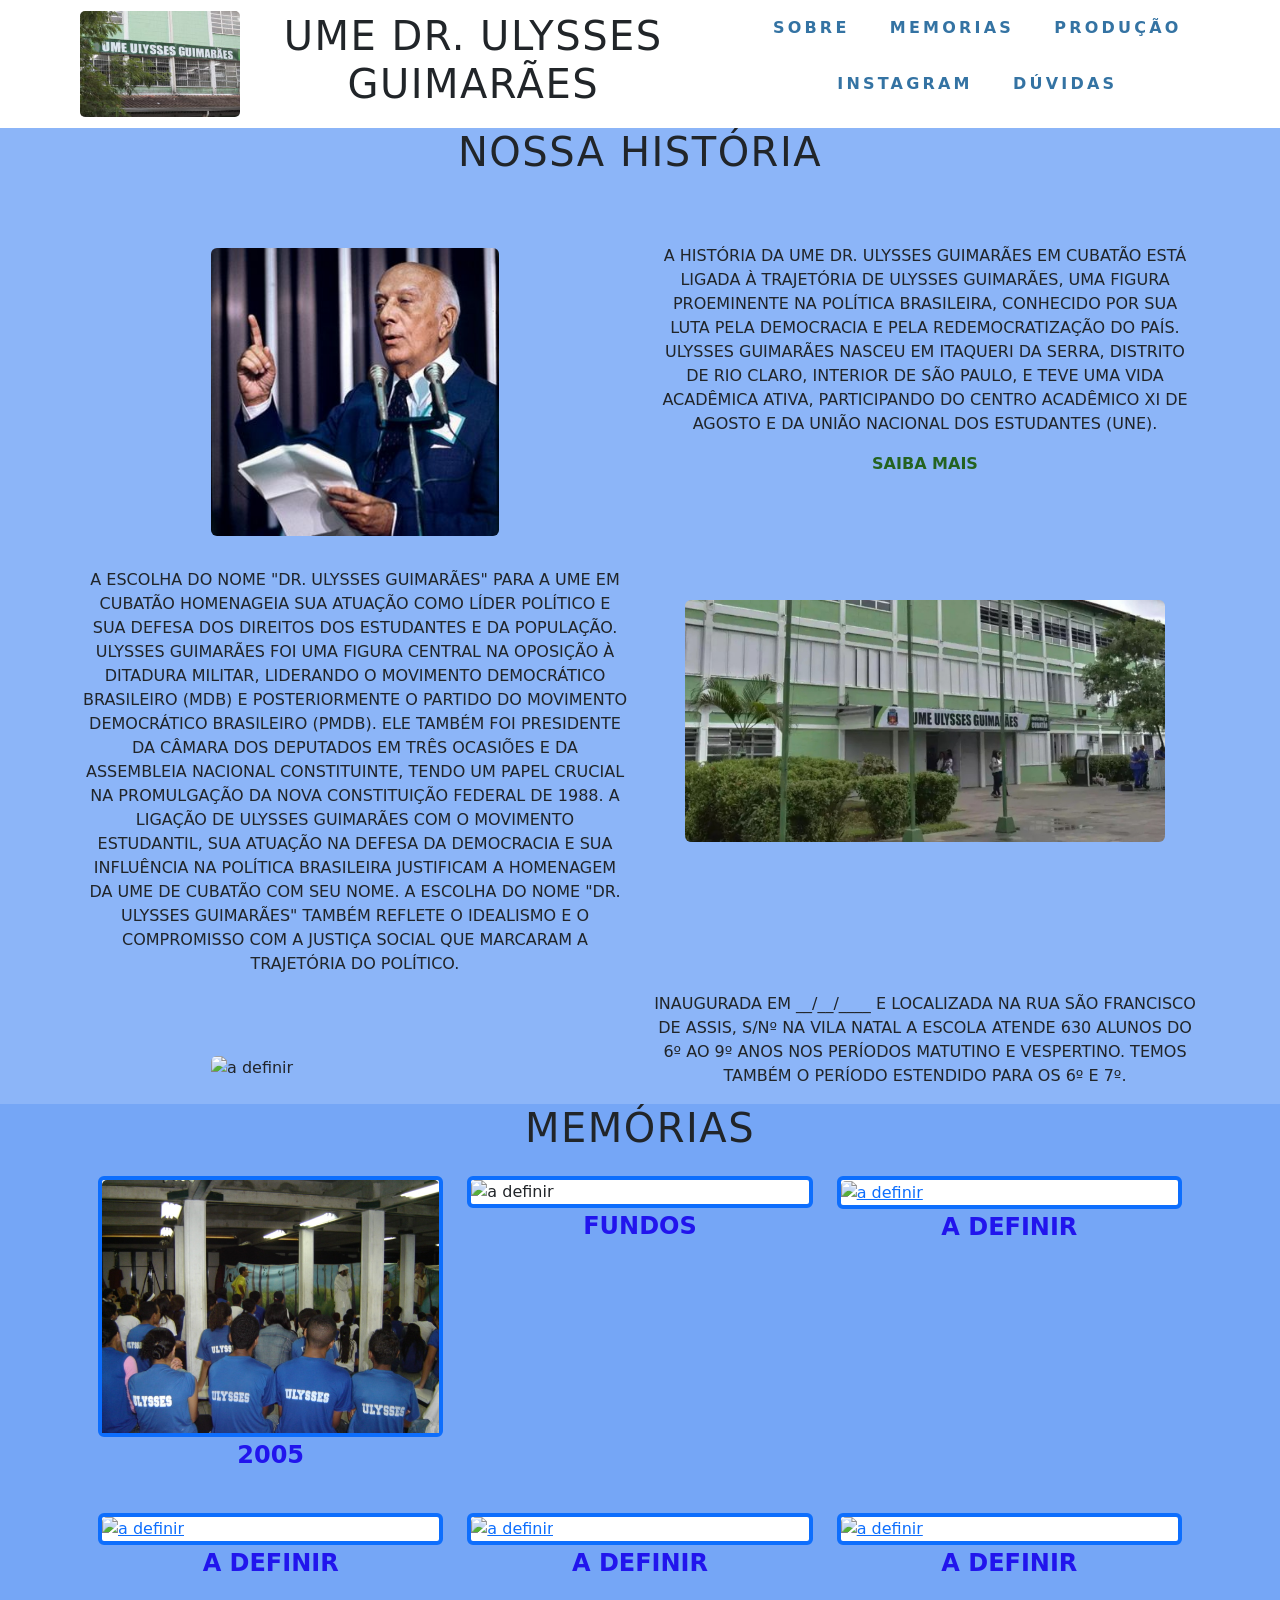
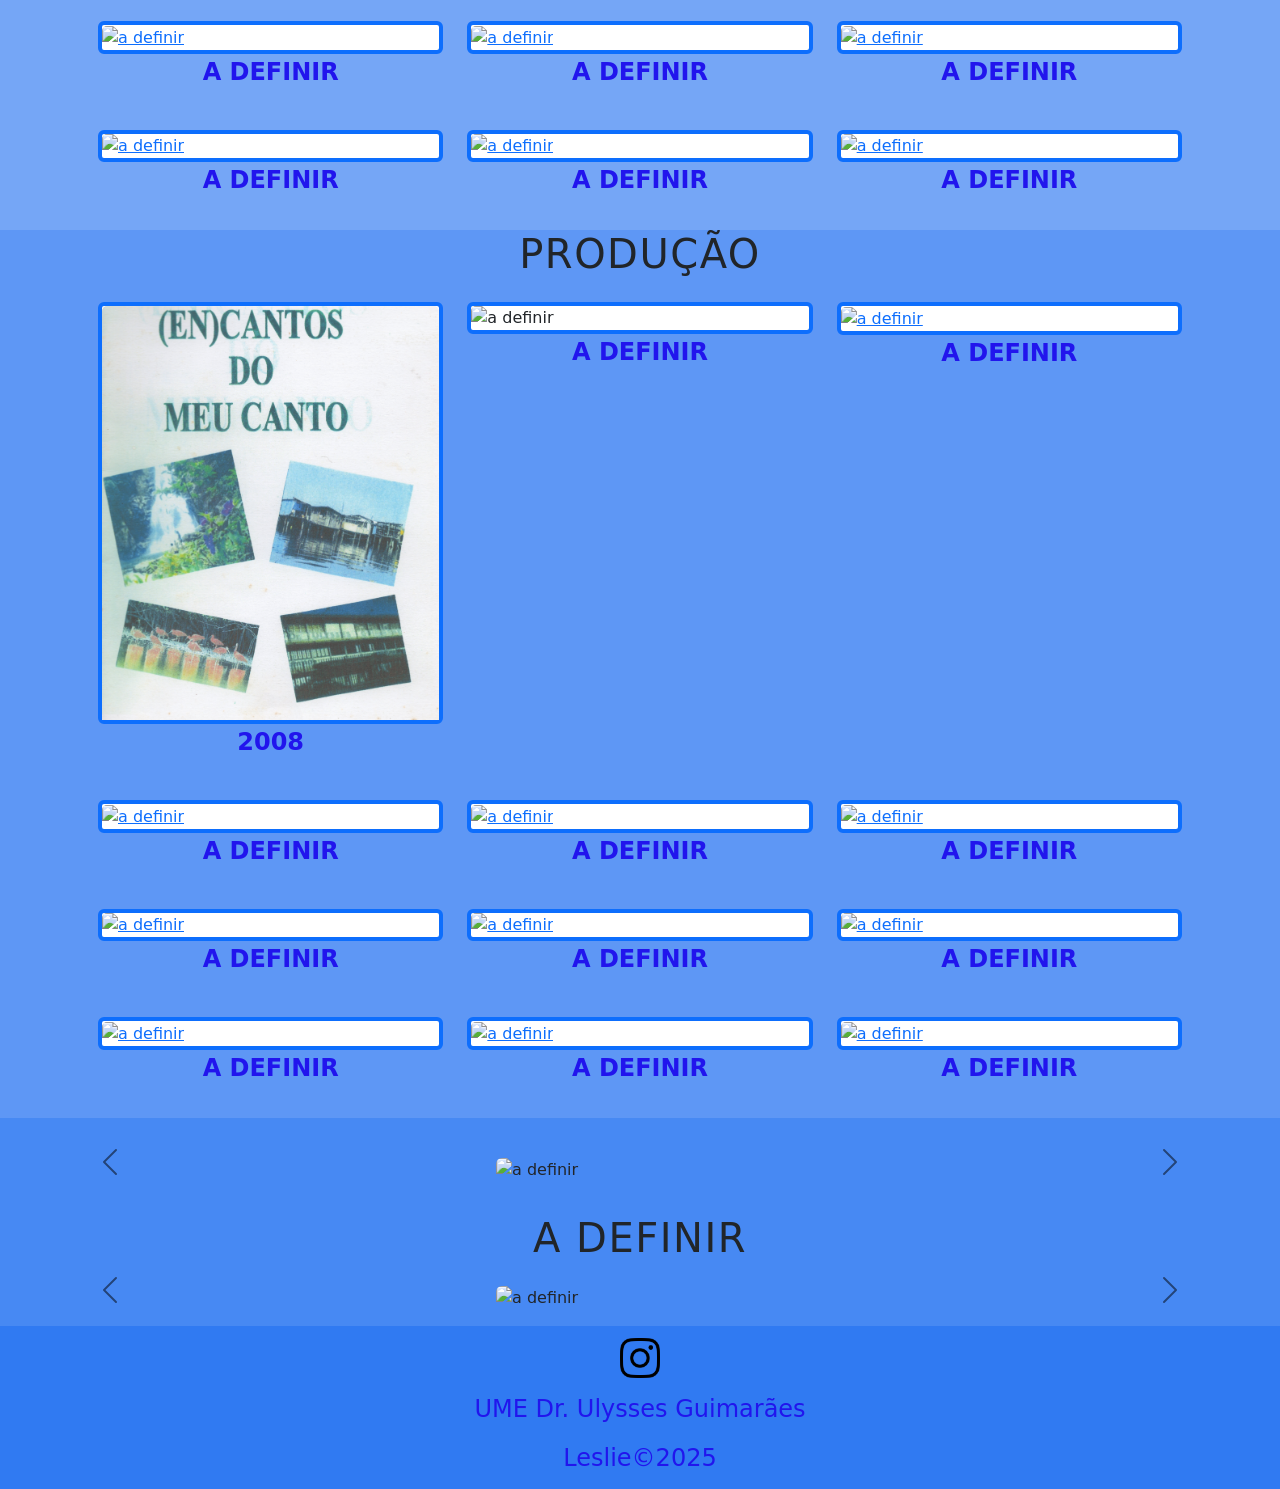
==== index.html @ 7a26c972 "Update index.html" ====
<!DOCTYPE html>
<html lang="pt-br">
<head>
    <meta charset="UTF-8">
    <meta name="viewport" content="width=device-width, initial-scale=1.0">
    <title>UME DR. ULYSSES GUIMARÃES</title>
    <script src="js/bootstrap.bundle.min.js"></script>
     <link rel="stylesheet" href="https://fonts.googleapis.com/css2?family=Material+Symbols+Rounded:opsz,wght,FILL,GRAD@20..48,100..700,0..1,-50..200" />
    <link rel="stylesheet" href="normalize.css">
    <link rel="stylesheet" href="index.css">
    <link rel="stylesheet" href="css/bootstrap.min.css">
    <link rel="shortcut icon" href="imagem/ume.ico" type="image/x-icon"/>
</head>
<body>
    <body>
    <header class="header sticky-top">
         <img src="imagem/UME_Logo.jpg" alt="Foto da fachada da Ume" class="header_logo">
        <h1 class="text-center">Ume dr. Ulysses guimarães</h1>
        <span id="hamburguer"    class="material-symbols-rounded">
            menu
            </span>
        <nav id="itens_menu" class="header_nav">
            <ul>
                <li><a href="#sobre">Sobre</a></li>
                <li><a href="#memorias">Memorias</a></li>               
               <li><a href="#producao">Produção</a></li>
                <!--<li><a href="https://leslieleite.github.io/Avelino2-/"  target="_blank">Mostra 2023</a></li>-->
                <li><a href="#insta">Instagram</a></li>
                 <li><a href="form.html">Dúvidas</a></li>
            </ul>
        </nav>
    </header>
    <main>
        <section id="sobre" class="sobre">
            <h1 class="text-center mt-0">Nossa História</h1>
                <div class="container">
                  <div class="row">
                    <div class="col-12 col-sm-6 order-sm-1 order-2 p-3">
                      <img src="imagem/dr.ulysses.jpg" class="d-block mx-auto rounded mt-5" alt="foto Dr. Ulysses">
                    </div>
                    <div class="col-12 col-sm-6 align-self-center order-sm-2 order-1">
                      <!--<h1 class="text-center mt-3">precisa?</h1>-->
                      <p class="text-center"> A história da UME Dr. Ulysses Guimarães em Cubatão está ligada à trajetória de Ulysses Guimarães, uma figura proeminente na política brasileira, conhecido por sua luta pela democracia e pela redemocratização do país. Ulysses Guimarães nasceu em Itaqueri da Serra, distrito de Rio Claro, interior de São Paulo, e teve uma vida acadêmica ativa, participando do Centro Acadêmico XI de Agosto e da União Nacional dos Estudantes (UNE). 
                      </p>
                      <p class="text-center"><a href="https://fundacaoulysses.org.br/ulysses-guimaraes/"  target="_blank">Saiba mais</a></p>
                     
                    </div>
                  </div>
                </div>
          
              </section>
              <section class="sobre">
                <div class="container">
                  <div class="row">
                    <div class="col-12 col-sm-6 mt-3 align-self-center">
                      <!--<h1 class="text-center">ODS 5</h1>-->
                      <p class="text-center">A escolha do nome "Dr. Ulysses Guimarães" para a UME em Cubatão homenageia sua atuação como líder político e sua defesa dos direitos dos estudantes e da população. Ulysses Guimarães foi uma figura central na oposição à ditadura militar, liderando o Movimento Democrático Brasileiro (MDB) e posteriormente o Partido do Movimento Democrático Brasileiro (PMDB). Ele também foi presidente da Câmara dos Deputados em três ocasiões e da Assembleia Nacional Constituinte, tendo um papel crucial na promulgação da nova Constituição Federal de 1988. 
A ligação de Ulysses Guimarães com o movimento estudantil, sua atuação na defesa da democracia e sua influência na política brasileira justificam a homenagem da UME de Cubatão com seu nome. A escolha do nome "Dr. Ulysses Guimarães" também reflete o idealismo e o compromisso com a justiça social que marcaram a trajetória do político. 
                        
                      </p>
                     <!-- <p class="text-center"><a href="https://brasil.un.org/pt-br/sdgs/5"  target="_blank">Saiba mais</a></p>-->
          
                    </div>
          
                    <div class="col-12 col-sm-6 inicio">
                      <img src="imagem/ume.jpg" class="d-block mx-auto  mt-5 rounded"
                        alt="foto da ume">
                    
                    </div>
                  </div>
                </div>
              </section>
              <section class="sobre">
                    <div class="container">
                      <div class="row">
                        <div class="col-12 col-sm-6 order-sm-1 order-2 p-3">
                          <img src="" class="d-block mx-auto rounded mt-5" alt="a definir">
                        </div>
                        <div class="col-12 col-sm-6 align-self-center order-sm-2 order-1">
                          <!--<h1 class="text-center mt-3">ODS 6</h1>-->
                          <p class="text-center">Inaugurada em __/__/____ e localizada na Rua São Francisco de Assis, s/nº na Vila Natal a escola atende 630 alunos do 6º ao 9º anos nos períodos matutino e vespertino. Temos também o período estendido para os 6º e 7º.
                          </p>
                          <!--<p class="text-center"><a href=""  target="_blank">Saiba mais</a></p>-->
                        </div>
                      </div>
                    </div>
              
                  </section>
                  <!--<section class="sobre">
                    <div class="container">
                      <div class="row">
                        <div class="col-12 col-sm-6 mt-3 align-self-center">
                          <h1 class="text-center">ODS 14</h1>
                          <p class="text-center">O Objetivo de Desenvolvimento Sustentável n°14 visa a “conservação e uso sustentável dos oceanos, dos mares e dos recursos marinhos para o desenvolvimento sustentável.” No Brasil, ele se torna especialmente relevante, uma vez que a costa brasileira possui cerca de 7,500 km de extensão. Os impactos ambientais da poluição e da pesca insustentável e ilegal sobre os ecossistemas marinhos já são visíveis, por meio de fenômenos como a eutrofização artificial e a redução da população de algumas espécies. Para cumprir as metas do ODS 14 o Brasil precisa superar, por exemplo,  a poluição por resíduos sólidos ou por esgoto doméstico e a pesca insustentável e ilegal.
                            
                          </p>
                          <p class="text-center"><a href="https://brasil.un.org/pt-br/sdgs/14"  target="_blank">Saiba mais</a></p>
              
                        </div>
              
                        <div class="col-12 col-sm-6 inicio">
                          <img src="imagens/ODS14.jpg" class="d-block mx-auto  mt-5 rounded"
                            alt="Ods 14">
                        
                        </div>
                      </div>
                    </div>
                  </section>
                  <section class="sobre">
                    <div class="container">
                      <div class="row">
                        <div class="col-12 col-sm-6 order-sm-1 order-2 p-3">
                          <img src="imagens/ODS15.jpg" class="d-block mx-auto rounded mt-5" alt="imagem ODS15">
                        </div>
                        <div class="col-12 col-sm-6 align-self-center order-sm-2 order-1">
                          <h1 class="text-center mt-3">ODS 15</h1>
                          <p class="text-center">Esse ODS também é mais um tema atual, discutindo sobre como a Vida Terrestre é impactada pelas economias e sistemas globais integrados. Desse modo, foca-se na preservação da cobertura florestal, na conservação dos solos e consequente biodiversidade. No Brasil, há planos de ações e políticas por parte de diferentes Ministérios e Institutos, entretanto, o que temos visto na prática é um conjunto de problemáticas e retrocessos com a situação ambiental, gerando grandes perdas (inclusive irreparáveis) e abalos.
        
                          </p>
                          <p class="text-center"><a href="https://brasil.un.org/pt-br/sdgs/15"  target="_blank">Saiba mais</a></p>
                        </div>
                      </div>
                    </div>
                    
                  </section>-->
                  
                <!--MEMÓRIAS-->
                  <section class="memorias" id="memorias">
                    <div class="container">
                      <h1 class="text-center mt-0">memórias</h1>
                      <div class="row row-cols-1 row-cols-sm-3 g-4 p-3">
        
                        <div class="col">
                          <div class="card border border-4 border-primary">
                            <a href="fotos_pinoquio.html" target="_blank">
                            <img src="outubro_05/novas setembro 2005 040.jpg" class="card-img-top"
                              alt="teatro pinoquio"></a>
                            
                          </div>
                          <p class="text-center">2005</p>
                        </div>
        
                        <div class="col">
                          <div class="card border border-4 border-primary">
                            <!--<a href="" target="_blank">-->
                            <img src="" class="card-img-top"
                              alt="a definir"></a>
                          </div>
                          <p class="text-center">fundos</p>
                        </div>
        
        
                        <div class="col">
                          <div class="card border border-4 border-primary">
                            <a href="" target="_blank">
                            <img src="" class="card-img-top"
                              alt="a definir"></a>             
                          </div>
                          <p class="text-center">a definir</p>
                        </div>
                        <div class="col">
                          <div class="card border-4 border-primary">
                            <a href="" target="_blank">
                            <img src="" class="card-img-top " 
                              alt="a definir"></a>
                          </div>
                          <p class="text-center">a definir</p>
                        </div>
        
                        <div class="col">
                          <div class="card border border-4 border-primary">
                            <a href="" target="_blank">
                            <img src="" class="card-img-top"
                              alt="a definir"></a>
              
                          </div>
                          <p class="text-center">a definir</p>
                        </div>
        
        
                       
                        
                        <div class="col">
                          <div class="card border border-4 border-primary">
                            <a href="" target="_blank">
                                <img src="" class="card-img-top " 
                                  alt="a definir"></a>
              
                          </div>
                          <p class="text-center">a definir</p>
                        </div>
                        
                       
                        <div class="col">
                          <div class="card border border-4 border-primary">
                            <a href="" target="_blank">
                              <img src="" class="card-img-top"
                                alt="a definir"></a>
              
                          </div>
                          <p class="text-center">a definir</p>
                        </div>
                        <div class="col">
                          <div class="card border border-4 border-primary">
                            <a href="" target="_blank">
                            <img src="" class="card-img-top"
                              alt="a definir"></a>
              
                          </div>
                          <p class="text-center">a definir</p>
                        </div>
                        <div class="col">
                          <div class="card border border-4 border-primary">
                            <a href="" target="_blank">
                              <img src="" class="card-img-top"
                                alt="a definir"></a>
              
                          </div>
                          <p class="text-center">a definir</p>
                        </div>
                        <div class="col">
                          <div class="card border border-4 border-primary">
                            <a href="" target="_blank">
                              <img src="" class="card-img-top"
                                alt="a definir"></a>
              
                          </div>
                          <p class="text-center">a definir</p>
                        </div>
                        <div class="col">
                          <div class="card border border-4 border-primary">
                            <a href="" target="_blank">
                              <img src="" class="card-img-top"
                                alt="a definir"></a>
              
                          </div>
                          <p class="text-center">a definir</p>
                        </div>
                        <div class="col">
                          <div class="card border border-4 border-primary">
                            <a href="" target="_blank">
                              <img src="" class="card-img-top"
                                alt="a definir"></a>
              
                          </div>
                          <p class="text-center">a definir</p>
                        </div>
                        
                        

        
                      </div>
              
                    </div>
              
                  </section>
                  <!--PRODUÇÃO-->
                  <section class="producao" id="producao">
                    <div class="container">
                      <h1 class="text-center mt-0">produção</h1>
                      <div class="row row-cols-1 row-cols-sm-3 g-4 p-3">
        
                        <div class="col">
                          <div class="card border border-4 border-primary">
                            <!--<a href="https://trinket.io/python3/7778ea35d0" target="_blank">-->
                            <img src="imagem/foto3003.jpg" class="card-img-top"
                              alt="capa do livro"></a>
                            
                          </div>
                           <p class="text-center">2008</p>
                        </div>
        
                        <div class="col">
                          <div class="card border border-4 border-primary">
                            <!--<a href="" target="_blank">-->
                            <img src="" class="card-img-top"
                              alt="a definir"></a>
                          </div>
                          <p class="text-center">a definir</p>
                        </div>
        
        
                        <div class="col">
                          <div class="card border border-4 border-primary">
                            <a href="" target="_blank">
                            <img src="" class="card-img-top"
                              alt="a definir"></a>             
                          </div>
                          <p class="text-center">a definir</p>
                        </div>
                        <div class="col">
                          <div class="card border-4 border-primary">
                            <a href="" target="_blank">
                            <img src="" class="card-img-top " 
                              alt="a definir"></a>
                          </div>
                          <p class="text-center">a definir</p>
                        </div>
        
                        <div class="col">
                          <div class="card border border-4 border-primary">
                            <a href="" target="_blank">
                            <img src="" class="card-img-top"
                              alt="a definir"></a>
              
                          </div>
                          <p class="text-center">a definir</p>
                        </div>
        
        
                       
                        
                        <div class="col">
                          <div class="card border border-4 border-primary">
                            <a href="" target="_blank">
                                <img src="" class="card-img-top " 
                                  alt="a definir"></a>
              
                          </div>
                          <p class="text-center">a definir</p>
                        </div>
                        
                       
                        <div class="col">
                          <div class="card border border-4 border-primary">
                            <a href="" target="_blank">
                              <img src="" class="card-img-top"
                                alt="a definir"></a>
              
                          </div>
                          <p class="text-center">a definir</p>
                        </div>
                        <div class="col">
                          <div class="card border border-4 border-primary">
                            <a href="" target="_blank">
                            <img src="" class="card-img-top"
                              alt="a definir"></a>
              
                          </div>
                          <p class="text-center">a definir</p>
                        </div>
                        <div class="col">
                          <div class="card border border-4 border-primary">
                            <a href="" target="_blank">
                              <img src="" class="card-img-top"
                                alt="a definir"></a>
              
                          </div>
                          <p class="text-center">a definir</p>
                        </div>
                        <div class="col">
                          <div class="card border border-4 border-primary">
                            <a href="" target="_blank">
                              <img src="" class="card-img-top"
                                alt="a definir"></a>
              
                          </div>
                          <p class="text-center">a definir</p>
                        </div>
                        <div class="col">
                          <div class="card border border-4 border-primary">
                            <a href="" target="_blank">
                              <img src="" class="card-img-top"
                                alt="a definir"></a>
              
                          </div>
                          <p class="text-center">a definir</p>
                        </div>
                        <div class="col">
                          <div class="card border border-4 border-primary">
                            <a href="" target="_blank">
                              <img src="" class="card-img-top"
                                alt="a definir"></a>
              
                          </div>
                          <p class="text-center">a definir</p>
                        </div>
                        
                        

        
                      </div>
              
                    </div>
              
                  </section>
                  

                  <!--A DEFINIR--> 

                  <section id="scratch" class="scratch">
                    <h1 class="text-center mt-0"></h1>
                    <div id="carouselExampleCaptions" class="carousel slide carousel-dark slide carousel-fade">  
                      <div class="carousel-inner">
                        <div class="carousel-item active">
                          
                          <img src="" class="d-block  rounded mt-3" alt="a definir">
                          <div class="carousel-caption d-block">  
                          </div>
                          
                        </div>
                        <div class="carousel-item">
                          
                          <img src="" class="d-block rounded mt-3" alt="a definir">
                          <div class="carousel-caption d-block">
                           
                          </div>
                          
                        </div>
                        <div class="carousel-item">
                        
                          <img src="" class="d-block mt-3 rounded " alt="a definir">
                          <div class="carousel-caption d-block">
                           
                            
                          </div>
                         
                        </div>
                        <div class="carousel-item">
                          
                          <img src="" class="d-block mt-3  rounded"  alt="a definir">
                          <div class="carousel-caption .d-block">
                         
                          </div>
                         
                        </div>

                        <div class="carousel-item">
                          
                          <img src="" class="d-block mt-3 rounded" alt="a definir">
                          <div class="carousel-caption .d-block">
                             
                          </div>
                         
                        </div>

                        <div class="carousel-item">
                        
                          <img src="" class="d-block mt-3 rounded" alt="a definir">
                          <div class="carousel-caption .d-block">
                             
                          </div>
                          
                        </div>

                        <div class="carousel-item">
                          
                          <img src="" class="d-block mt-3 rounded" alt="a definir">
                          <div class="carousel-caption d-block">
                                                     
                          </div>
                         
                        </div>

                        <div class="carousel-item">
                         
                          <img src="" class="d-block mt-3 rounded" alt="a definir">
                          <div class="carousel-caption d-block">
                           
                            
                          </div>
                       



                        </div>
                        <div class="carousel-item">
                         
                          <img src="" class="d-block mt-3 rounded" alt="a definir">
                          <div class="carousel-caption d-block">
                           
                            
                          </div>
                          



                        </div>

                        <div class="carousel-item">
                         
                          <img src="" class="d-block mt-3 rounded" alt="a definir">
                          <div class="carousel-caption d-block">
                           
                            
                          </div>
                          


                          
                        </div>
                    
                      
                        <div class="carousel-item">
                         
                          <img src="" class="d-block w-100 rounded" alt="a definir">
                          <div class="carousel-caption d-block">
                           
                            
                          </div>
                       


                        </div>
                        <div class="carousel-item">
                          
                          <img src="" class="d-block w-100 rounded" alt="a definir">
                          <div class="carousel-caption d-block">
                           
                            
                          </div>
                          


                        </div>
                        <div class="carousel-item">
                          <a href="" target="_blank">
                          <img src="" class="d-block w-100 rounded" alt="a definir"></a>
                          <div class="carousel-caption d-block">
                           
                            
                          </div>
                          <p>a definir</p>


                        </div>
                        <div class="carousel-item">
                          <a href="" target="_blank">
                          <img src="" class="d-block w-100 rounded" alt="a definir"></a>
                          <div class="carousel-caption d-block">
                           
                            
                          </div>
                          <p>a definir</p>


                        </div>
                       
                        <div class="carousel-item">
                          <a href="" target="_blank">
                          <img src="" class="d-block w-100 rounded" alt="a definir"></a>
                          <div class="carousel-caption d-block">
                           
                            
                          </div>
                          <p>a definir</p>


                        </div>
                        <div class="carousel-item">
                          <a href="" target="_blank">
                          <img src="" class="d-block w-100 rounded" alt="a definir"></a>
                          <div class="carousel-caption d-block">
                           
                            
                          </div>
                          <p>a definir</p>


                        </div>
                        <div class="carousel-item">
                          <a href="" target="_blank">
                          <img src="" class="d-block w-100 rounded" alt="a definir"></a>
                          <div class="carousel-caption d-block">
                           
                            
                          </div>
                          <p>a definir</p>


                        </div>
                        <div class="carousel-item">
                          <a href="" target="_blank">
                          <img src="" class="d-block w-100 rounded" alt="a definir"></a>
                          <div class="carousel-caption d-block">
                           
                            
                          </div>
                          <p>a definir</p>


                        </div>
                        <div class="carousel-item">
                          <a href="" target="_blank">
                          <img src="" class="d-block w-100 rounded" alt="a definir"></a>
                          <div class="carousel-caption d-block">
                           
                            
                          </div>
                          <p>V</p>


                        </div>
                        <div class="carousel-item">
                          <a href="" target="_blank">
                          <img src="" class="d-block w-100 rounded" alt="a definir"></a>
                          <div class="carousel-caption d-block">
                           
                            
                          </div>
                          <p>a definir</p>


                        </div>
                        <div class="carousel-item">
                          <a href="" target="_blank">
                          <img src="" class="d-block w-100 rounded" alt="a definir"></a>
                          <div class="carousel-caption d-block">
                           
                            
                          </div>
                          <p>a definir</p>


                        </div>
                           <div class="carousel-item">
                          <a href="" target="_blank">
                          <img src="" class="d-block w-100 rounded" alt="a definir"></a>
                          <div class="carousel-caption d-block">
                           
                            
                          </div>
                          <p>a definir</p>


                        </div>
                          


                      </div>
                      
                      
                      <button class="carousel-control-prev" type="button" data-bs-target="#carouselExampleCaptions" data-bs-slide="prev">
                        <span class="carousel-control-prev-icon" aria-hidden="true"></span>
                        <span class="visually-hidden">Previous</span>
                      </button>
                      <button class="carousel-control-next" type="button" data-bs-target="#carouselExampleCaptions" data-bs-slide="next">
                        <span class="carousel-control-next-icon" aria-hidden="true"></span>
                        <span class="visually-hidden">Next</span>
                      </button>
                    </div>
                  </section>
              
                        <!--A DEFINIR--> 

                  <section id="scratch" class="scratch">
                    <h1 class="text-center mt-0">a definir</h1>
                    <div id="carouselExampleCaptions" class="carousel slide carousel-dark slide carousel-fade">  
                      <div class="carousel-inner">
                        <div class="carousel-item active">
                          
                          <img src="" class="d-block  rounded mt-3" alt="a definir"></a>
                          <div class="carousel-caption d-block">  
                          </div>
                          
                        </div>
                        <div class="carousel-item">
                         
                          <img src="" class="d-block rounded mt-3" alt="a definir"></a>
                          <div class="carousel-caption d-block">
                           
                          </div>
                          
                        </div>
                        <div class="carousel-item">
                         
                          <img src="" class="d-block mt-3 rounded " alt="a definir"></a>
                          <div class="carousel-caption d-block">
                           
                            
                          </div>
                        
                        </div>
                        <div class="carousel-item">
                         
                          <img src="" class="d-block mt-3  rounded"  alt="a definir"></a>
                          <div class="carousel-caption .d-block">
                         
                          </div>
                         
                        </div>

                        <div class="carousel-item">
                         
                          <img src="" class="d-block mt-3 rounded" alt="a definir"></a>
                          <div class="carousel-caption .d-block">
                             
                          </div>
                        
                        </div>

                        <div class="carousel-item">
                         
                          <img src="" class="d-block mt-3 rounded" alt="a definir"></a>
                          <div class="carousel-caption .d-block">
                             
                          </div>
                          
                        </div>

                        <div class="carousel-item">
                         
                          <img src="" class="d-block mt-3 rounded" alt="a definir"></a>
                          <div class="carousel-caption d-block">
                                                     
                          </div>
                         
                        </div>

                        <div class="carousel-item">
                          <a href="" target="_blank">
                          <img src="" class="d-block mt-3 rounded" alt="a definir"></a>
                          <div class="carousel-caption d-block">
                           
                            
                          </div>
                      



                        </div>
                        <div class="carousel-item">
                          <a href="" target="_blank">
                          <img src="" class="d-block mt-3 rounded" alt="a definir"></a>
                          <div class="carousel-caption d-block">
                           
                            
                          </div>
                          



                        </div>

                        <div class="carousel-item">
                          <a href="" target="_blank">
                          <img src="" class="d-block w-100 rounded" alt="a definir"></a>
                          <div class="carousel-caption d-block">
                           
                            
                          </div>
                          <p>a definir</p>


                          
                        </div>
                    
                      
                        <div class="carousel-item">
                          <a href="" target="_blank">
                          <img src="" class="d-block w-100 rounded" alt="a definir"></a>
                          <div class="carousel-caption d-block">
                           
                            
                          </div>
                          <p>a definir</p>


                        </div>
                        <div class="carousel-item">
                          <a href="" target="_blank">
                          <img src="" class="d-block w-100 rounded" alt="a definir"></a>
                          <div class="carousel-caption d-block">
                           
                            
                          </div>
                          <p>a definir</p>


                        </div>
                        <div class="carousel-item">
                          <a href="" target="_blank">
                          <img src="" class="d-block w-100 rounded" alt="a definir"></a>
                          <div class="carousel-caption d-block">
                           
                            
                          </div>
                          <p>a definir</p>


                        </div>
                        <div class="carousel-item">
                          <a href="" target="_blank">
                          <img src="" class="d-block w-100 rounded" alt="a definir"></a>
                          <div class="carousel-caption d-block">
                           
                            
                          </div>
                          <p>a definir</p>


                        </div>
                       
                        <div class="carousel-item">
                          <a href="" target="_blank">
                          <img src="" class="d-block w-100 rounded" alt="a definir"></a>
                          <div class="carousel-caption d-block">
                           
                            
                          </div>
                          <p>a definir</p>


                        </div>
                        <div class="carousel-item">
                          <a href="" target="_blank">
                          <img src="" class="d-block w-100 rounded" alt="a definir"></a>
                          <div class="carousel-caption d-block">
                           
                            
                          </div>
                          <p>a definir</p>


                        </div>
                        <div class="carousel-item">
                          <a href="" target="_blank">
                          <img src="" class="d-block w-100 rounded" alt="a definir"></a>
                          <div class="carousel-caption d-block">
                           
                            
                          </div>
                          <p>a definir</p>


                        </div>
                        <div class="carousel-item">
                          <a href="" target="_blank">
                          <img src="" class="d-block w-100 rounded" alt="a definir"></a>
                          <div class="carousel-caption d-block">
                           
                            
                          </div>
                          <p>a definir</p>


                        </div>
                        <div class="carousel-item">
                          <a href="" target="_blank">
                          <img src="" class="d-block w-100 rounded" alt="a definir"></a>
                          <div class="carousel-caption d-block">
                           
                            
                          </div>
                          <p>V</p>


                        </div>
                        <div class="carousel-item">
                          <a href="" target="_blank">
                          <img src="" class="d-block w-100 rounded" alt="a definir"></a>
                          <div class="carousel-caption d-block">
                           
                            
                          </div>
                          <p>a definir</p>


                        </div>
                        <div class="carousel-item">
                          <a href="" target="_blank">
                          <img src="" class="d-block w-100 rounded" alt="a definir"></a>
                          <div class="carousel-caption d-block">
                           
                            
                          </div>
                          <p>a definir</p>


                        </div>
                           <div class="carousel-item">
                          <a href="" target="_blank">
                          <img src="" class="d-block w-100 rounded" alt="a definir"></a>
                          <div class="carousel-caption d-block">
                           
                            
                          </div>
                          <p>a definir</p>


                        </div>
                          


                      </div>
                      
                      
                      <button class="carousel-control-prev" type="button" data-bs-target="#carouselExampleCaptions" data-bs-slide="prev">
                        <span class="carousel-control-prev-icon" aria-hidden="true"></span>
                        <span class="visually-hidden">Previous</span>
                      </button>
                      <button class="carousel-control-next" type="button" data-bs-target="#carouselExampleCaptions" data-bs-slide="next">
                        <span class="carousel-control-next-icon" aria-hidden="true"></span>
                        <span class="visually-hidden">Next</span>
                      </button>
                    </div>
                  </section>
              
              





    </main>
    <footer id="insta">
        <div class="footer_nav">
            
            <div>
                <a href="https://www.instagram.com/escola.ulysses?igsh=bHlwcXJhMHc0M2g=" target="_blank"><img src="imagem/instagram (2).png"
                        alt="Instagram" class="tamanho"></a>

            </div>
            
        </div>
        <p class="texto_footer">UME Dr. Ulysses Guimarães</p>
        <p class="texto_footer">Leslie&copy2025</p>
    
    </footer>
   



<script>
    var hamburguer = document.getElementById('hamburguer');
    var itens_menu = document.getElementById('itens_menu');

    hamburguer.addEventListener('click', aparecer);

    function aparecer() {
        if (itens_menu.style.display == 'block') {
            i9tens_menu.classList.remove('show');
        } else {
            itens_menu.classList.toggle('show');
        }
    }

</script>
</body>
</html>
---- index.css ----
html {
    font-family: Verdana, Geneva, Tahoma, sans-serif;
}



.header {
    text-align: center;
    margin: auto;
    background-color: white;
}

.header_logo {
    width: 10em;
    height: auto;
    border-radius: 5px;
    
}


#hamburguer {
    background-color: #00A6F0;
    color: #1878C2;
    display: block;
    text-align: center;
    padding: .3em;
    cursor: pointer;
    font-size: 2em;

}

.header_nav {  
    display: none;
}

.header_nav.show {
    display: block;
}

ul {
    margin: 0;
}

.header_nav ul {
    list-style-type: none;
    padding: 0;
    text-transform: uppercase;
    letter-spacing: .2em;
    font-size: 1em;
}
.header_nav a {
    color: #3473A3;
    text-decoration: none;
    display: block;
    padding: 1em;
    font-weight: bold;
}

.header_nav a:hover{
    background-color: #F2A71B;
    color: white;
    border-radius: 5px;
}
.text-center {
    text-transform: uppercase;
       
}

.text-center a {
    text-decoration: none;
    color: #246320;
    font-weight: bold;
}

.sobre {
    background-color:color-mix(in srgb,  #196BF0, white 50%);
    
}

.sobre img {
    width: 18em;
         
}

.inicio img {
    width: 30em;

}

.memorias {
    background-color:color-mix(in srgb,  #196BF0, white 40%);
}

#memorias p {
    font-size: 1.5em;
    text-transform: uppercase;
    font-weight: bold;
    color:#2115ED;
    
}

.memorias {
    background-color:color-mix(in srgb,  #196BF0, white 40%);
}

.producao {
    background-color:color-mix(in srgb,  #196BF0, white 30%);
}

#producao p {
    font-size: 1.5em;
    text-transform: uppercase;
    font-weight: bold;
    color:#2115ED;
    
}




.scratch {
    background-color:color-mix(in srgb,  #196BF0, white 20%);
     padding: 1em;
}

 #scratch  p {
    font-family: 'Times New Roman', Times, serif;
    font-size: 1.5em;
    text-transform: uppercase;
    font-weight: bold;
    color: black;
    text-align: center;
}

footer {
    background-color:color-mix(in srgb, #196BF0,white    10%);
    padding: .8em;
    text-align: center;

}

.footer_nav{
    display: flex;
    flex-direction: column;
    gap: 1em;

}

.tamanho  {
    width: 2.5em; 
  }
 
.texto_footer{
      margin: 0;
      padding-top: .8rem;
      color:#2115ED;
      font-size: 1.5em;
    
  }



@media screen and (min-width: 36em) {/* maior que 576px*/
    #hamburguer {
        display: none;
    }
    
    .header {
        display: flex;
        justify-content: space-between;
        align-items: center;
        background-color: white;
        
       
    }

    .header_nav {
        display: block;

    }
    .header_nav ul {
        margin-right: 2em;
        font-size: 1em;

    }
    .header_nav li {
        display: inline-block;
    }

    .header_logo {
        margin-left: 5em;
    }

   
    .carousel-item {
        width: 35em;
        margin-left: 30em;
     }

     .carousel-caption p {
        font-family: 'Times New Roman', Times,serif;
        font-size: 3em;
        text-transform: uppercase;
        font-weight: bold;
    
    }

  
     .footer_nav {
        flex-direction: row;
        justify-content: center;
        gap: 1.5em;
    }
   
}

.body_form {
    background-color: #855CD6;
}

.form {
   
   display: flex;
   align-items: center;
   justify-content: center;
   min-height: 70vh;
   flex-direction: column; 
   
  
    
}

.form h1 {
    color: #392564;
    text-transform: uppercase;
    font-size: 30px;
    
}

.form label {
    color:  #f5f5f5;
    text-transform: uppercase;
    font-size: 15px;
    margin-bottom: 10px;
    font-weight: bold;

}

.form input {
    padding: 10px;
    outline: none;
    margin-bottom: 20px;
    font-size: 15px;
    border-radius: 5px;
   
}

.form textarea {
    outline: none;
    padding: 10px;
    font-size: 15px;
    margin-bottom: 30px;
    border-radius: 5px;
}

.form button {
    padding: 15px;
    font-size: 15px;
    cursor: pointer;
    background-color:#f5f5f5;
    font-weight: bold;
    color: black;
    border-radius: 5px;
}



.footer_form {
    margin-top: 22px;
    background-color: #855CD6;;
}

.footer_form p{
    text-align: center;
    color : #392564;
    font-size: 20px;
}

 .nav_obrigada a {
    text-decoration: none;
    cursor: pointer;
    
 }

.nav_obrigada a:hover {
    color: #1a1515;
    font-size: 30px;
    font-weight: bold;
}

 .nav_obrigada ul {
    list-style-type: none;
    padding: 0;
    text-transform: uppercase;
    font-size: 25px;
    font-weight: bold;
    margin-left: 1200px;
    margin-top: 10px;
    
 }

  h1 {
    color:#6c0b9c;
    letter-spacing: 1.5px;
    text-align: center;
    text-transform: uppercase;
    font-size: 30px;
    font-weight: bold;
    
 }

 .obrigada p {
    color:#6c0b9c;
    letter-spacing: 1.5px;
    text-align: center;
    font-size: 20px;
 }

.obrigada  {
    display: flex;
    flex-direction: column;
    align-items: center;
    background-color: pink;

 }

 .obrigada img {
    margin-top: 20px;
    height: 430px;
    animation: heart 1s infinite;
  
    
 }
 @keyframes heart {
    0%, 100% {
        transform: scale(1) ;
    }
    25%, 75% {
        transform: scale(1.2);
    }
    50% {
        transform: scale(1.1) ;
    }
}
  
.footer_obrigada {
 margin-top: 20px;
 background-color: pink;;
}
 
.p_obrigada {
    text-align: center;
    color : #6c0b9c;
    font-size: 15px;
}


/*.imagem{
    width:280px ;
    height: 150px;
    padding: 4px;
    border: 2px solid black;
    float: left; lado a lado
    margin: 100pxtopo 11px/*esquerda 100px/baixo 8px direita;
    border-radius: 10px;
}*/
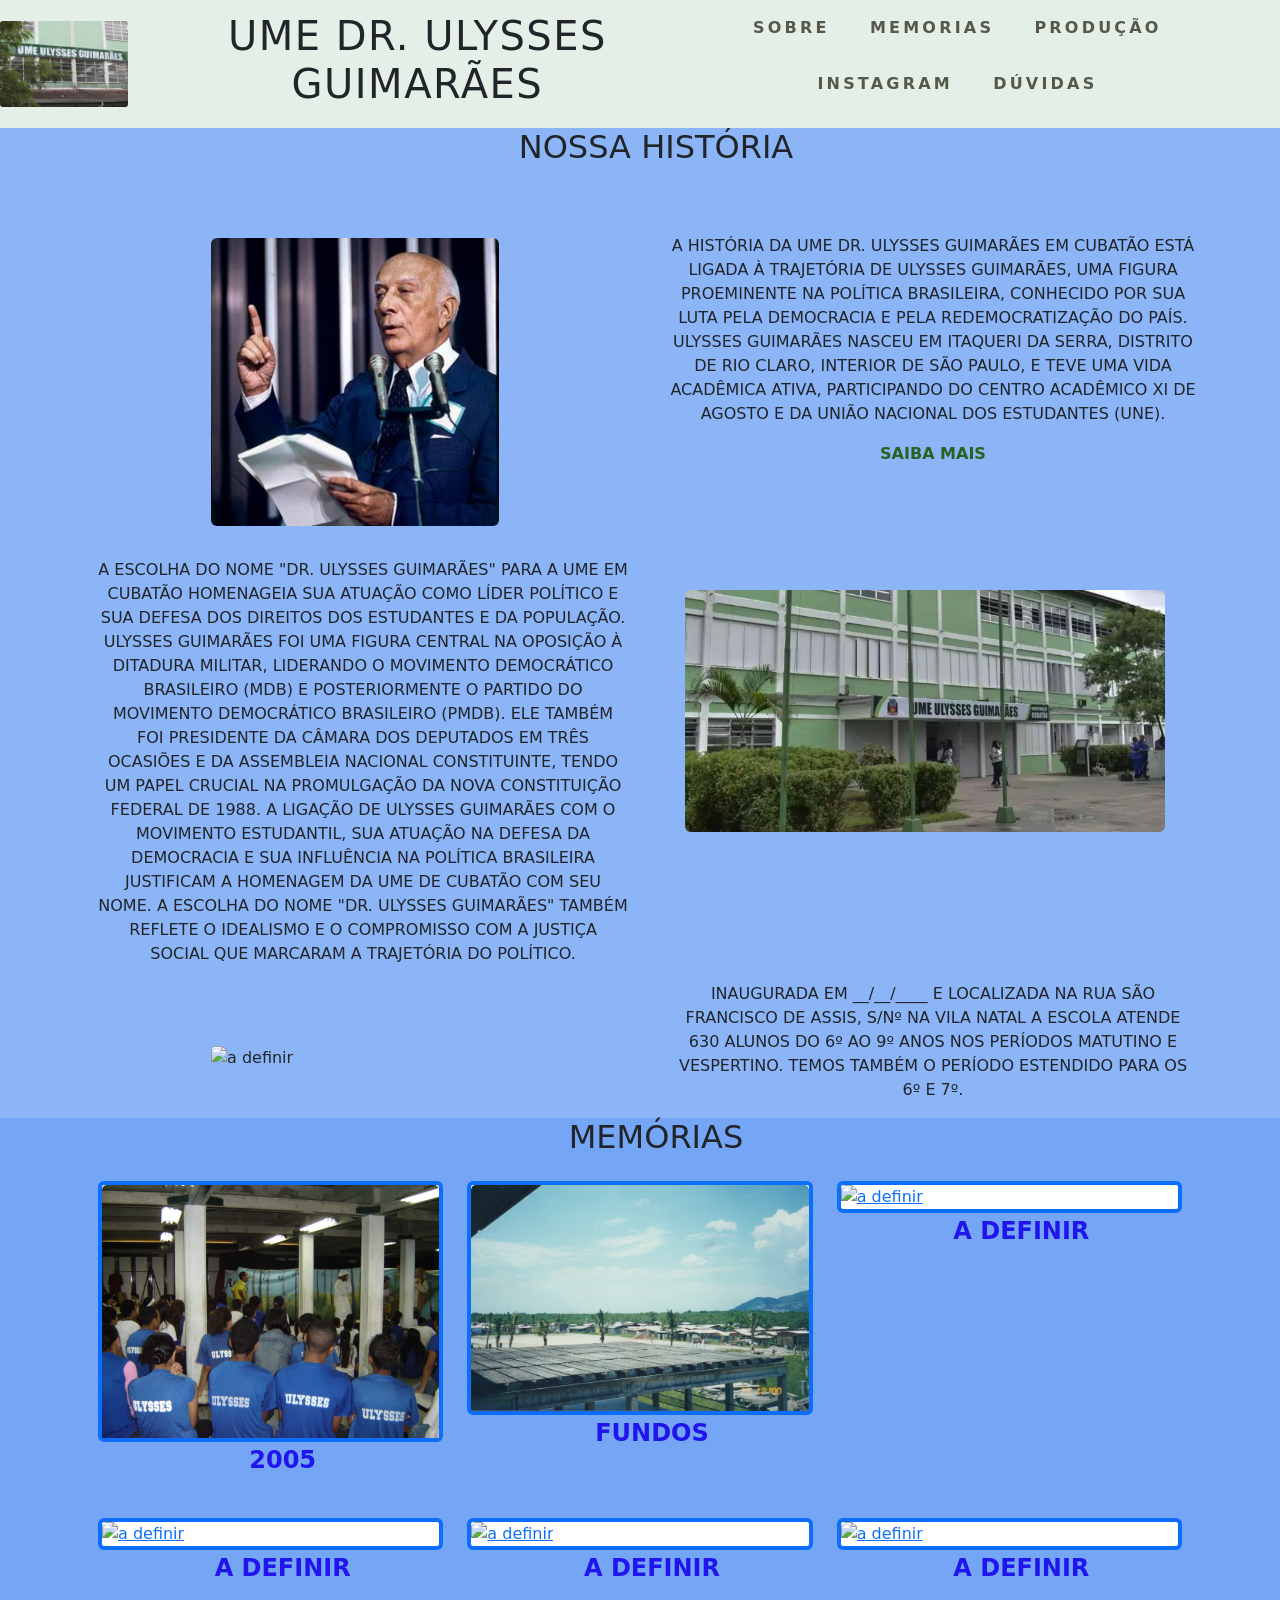
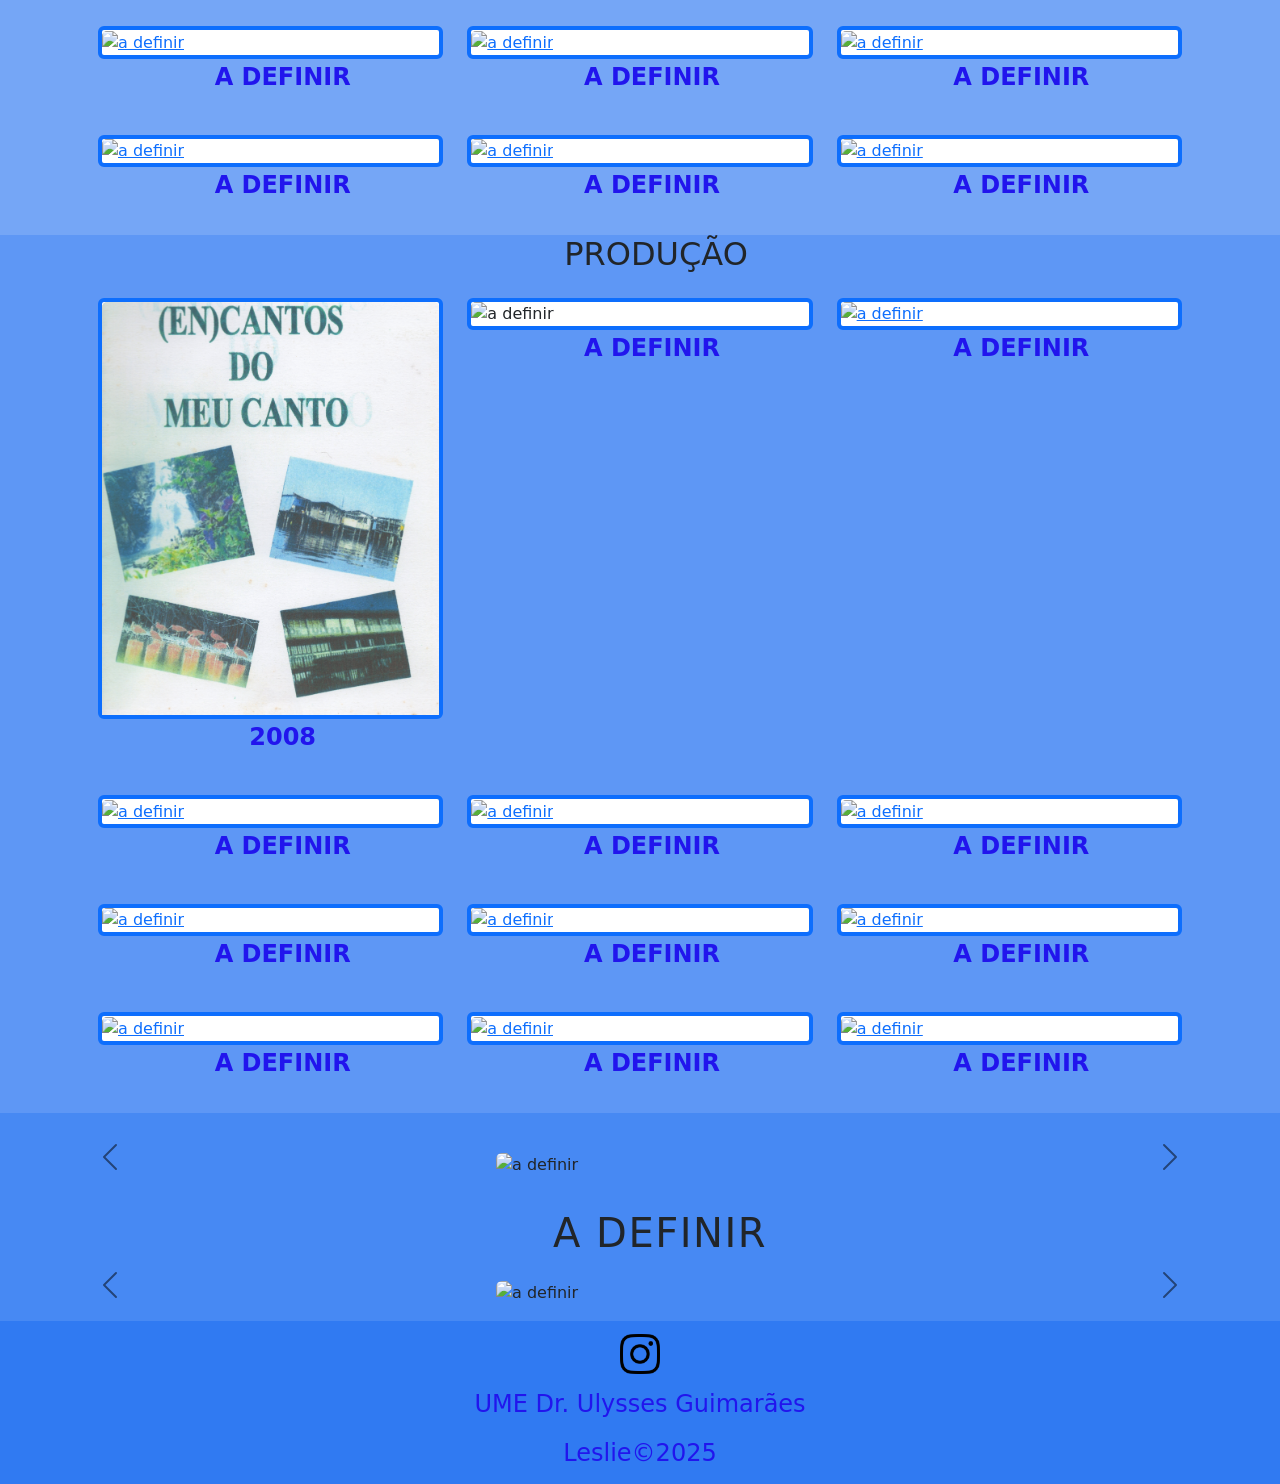
==== commit 67d8610b: "Update index.html" ====
--- a/index.html
+++ b/index.html
@@ -14,7 +14,7 @@
 <body>
     <body>
     <header class="header sticky-top">
-         <img src="imagem/UME_Logo.jpg" alt="Foto da fachada da Ume" class="header_logo">
+        <img src="imagem/UME_Logo.jpg" alt="Foto da fachada da Ume" class="header_logo">
         <h1 class="text-center">Ume dr. Ulysses guimarães</h1>
         <span id="hamburguer"    class="material-symbols-rounded">
             menu
@@ -32,7 +32,7 @@
     </header>
     <main>
         <section id="sobre" class="sobre">
-            <h1 class="text-center mt-0">Nossa História</h1>
+            <h2  class="text-center mt-0">Nossa História</h2>
                 <div class="container">
                   <div class="row">
                     <div class="col-12 col-sm-6 order-sm-1 order-2 p-3">
@@ -127,12 +127,12 @@
                 <!--MEMÓRIAS-->
                   <section class="memorias" id="memorias">
                     <div class="container">
-                      <h1 class="text-center mt-0">memórias</h1>
+                      <h2 class="text-center mt-0">memórias</h2>
                       <div class="row row-cols-1 row-cols-sm-3 g-4 p-3">
         
                         <div class="col">
                           <div class="card border border-4 border-primary">
-                            <a href="fotos_pinoquio.html" target="_blank">
+                            <a href="http://127.0.0.1:5500/fotos_pinoquio.html" target="_blank">
                             <img src="outubro_05/novas setembro 2005 040.jpg" class="card-img-top"
                               alt="teatro pinoquio"></a>
                             
@@ -143,8 +143,8 @@
                         <div class="col">
                           <div class="card border border-4 border-primary">
                             <!--<a href="" target="_blank">-->
-                            <img src="" class="card-img-top"
-                              alt="a definir"></a>
+                            <img src="imagem/foto2002.jpg" class="card-img-top"
+                              alt="fundos da UME"></a>
                           </div>
                           <p class="text-center">fundos</p>
                         </div>
@@ -257,7 +257,7 @@
                   <!--PRODUÇÃO-->
                   <section class="producao" id="producao">
                     <div class="container">
-                      <h1 class="text-center mt-0">produção</h1>
+                      <h2 class="text-center mt-0">produção</h2>
                       <div class="row row-cols-1 row-cols-sm-3 g-4 p-3">
         
                         <div class="col">
@@ -944,3 +944,5 @@
 
 
 
+
+
--- a/index.css
+++ b/index.css
@@ -7,13 +7,16 @@
 .header {
     text-align: center;
     margin: auto;
-    background-color: white;
+    /*background-color: #BCD6C3;*/
+    background-color:color-mix(in srgb,  #BCD6C3, white 60%);
+    
+
 }
 
 .header_logo {
-    width: 10em;
+    width: 8em;
     height: auto;
-    border-radius: 5px;
+    border-radius: 3px;
     
 }
 
@@ -49,7 +52,7 @@
     font-size: 1em;
 }
 .header_nav a {
-    color: #3473A3;
+    color: #56584A;
     text-decoration: none;
     display: block;
     padding: 1em;
@@ -57,12 +60,13 @@
 }
 
 .header_nav a:hover{
-    background-color: #F2A71B;
+    background-color: #196BF0;
     color: white;
     border-radius: 5px;
 }
 .text-center {
     text-transform: uppercase;
+    margin-left: 1em;
        
 }
 
@@ -117,11 +121,13 @@
 
 
 
-
 .scratch {
     background-color:color-mix(in srgb,  #196BF0, white 20%);
-     padding: 1em;
-}
+    padding: 1em;
+   
+}
+
+
 
  #scratch  p {
     font-family: 'Times New Roman', Times, serif;
@@ -132,12 +138,15 @@
     text-align: center;
 }
 
+
 footer {
     background-color:color-mix(in srgb, #196BF0,white    10%);
     padding: .8em;
     text-align: center;
 
 }
+
+
 
 .footer_nav{
     display: flex;
@@ -169,7 +178,9 @@
         display: flex;
         justify-content: space-between;
         align-items: center;
-        background-color: white;
+        /*background-color: #BCD6C3;*/
+        background-color:color-mix(in srgb,  #BCD6C3, white 60%);
+        
         
        
     }
@@ -187,9 +198,9 @@
         display: inline-block;
     }
 
-    .header_logo {
+   /* .header_logo {
         margin-left: 5em;
-    }
+    }*/
 
    
     .carousel-item {
@@ -376,3 +387,4 @@
 }*/
 
 
+
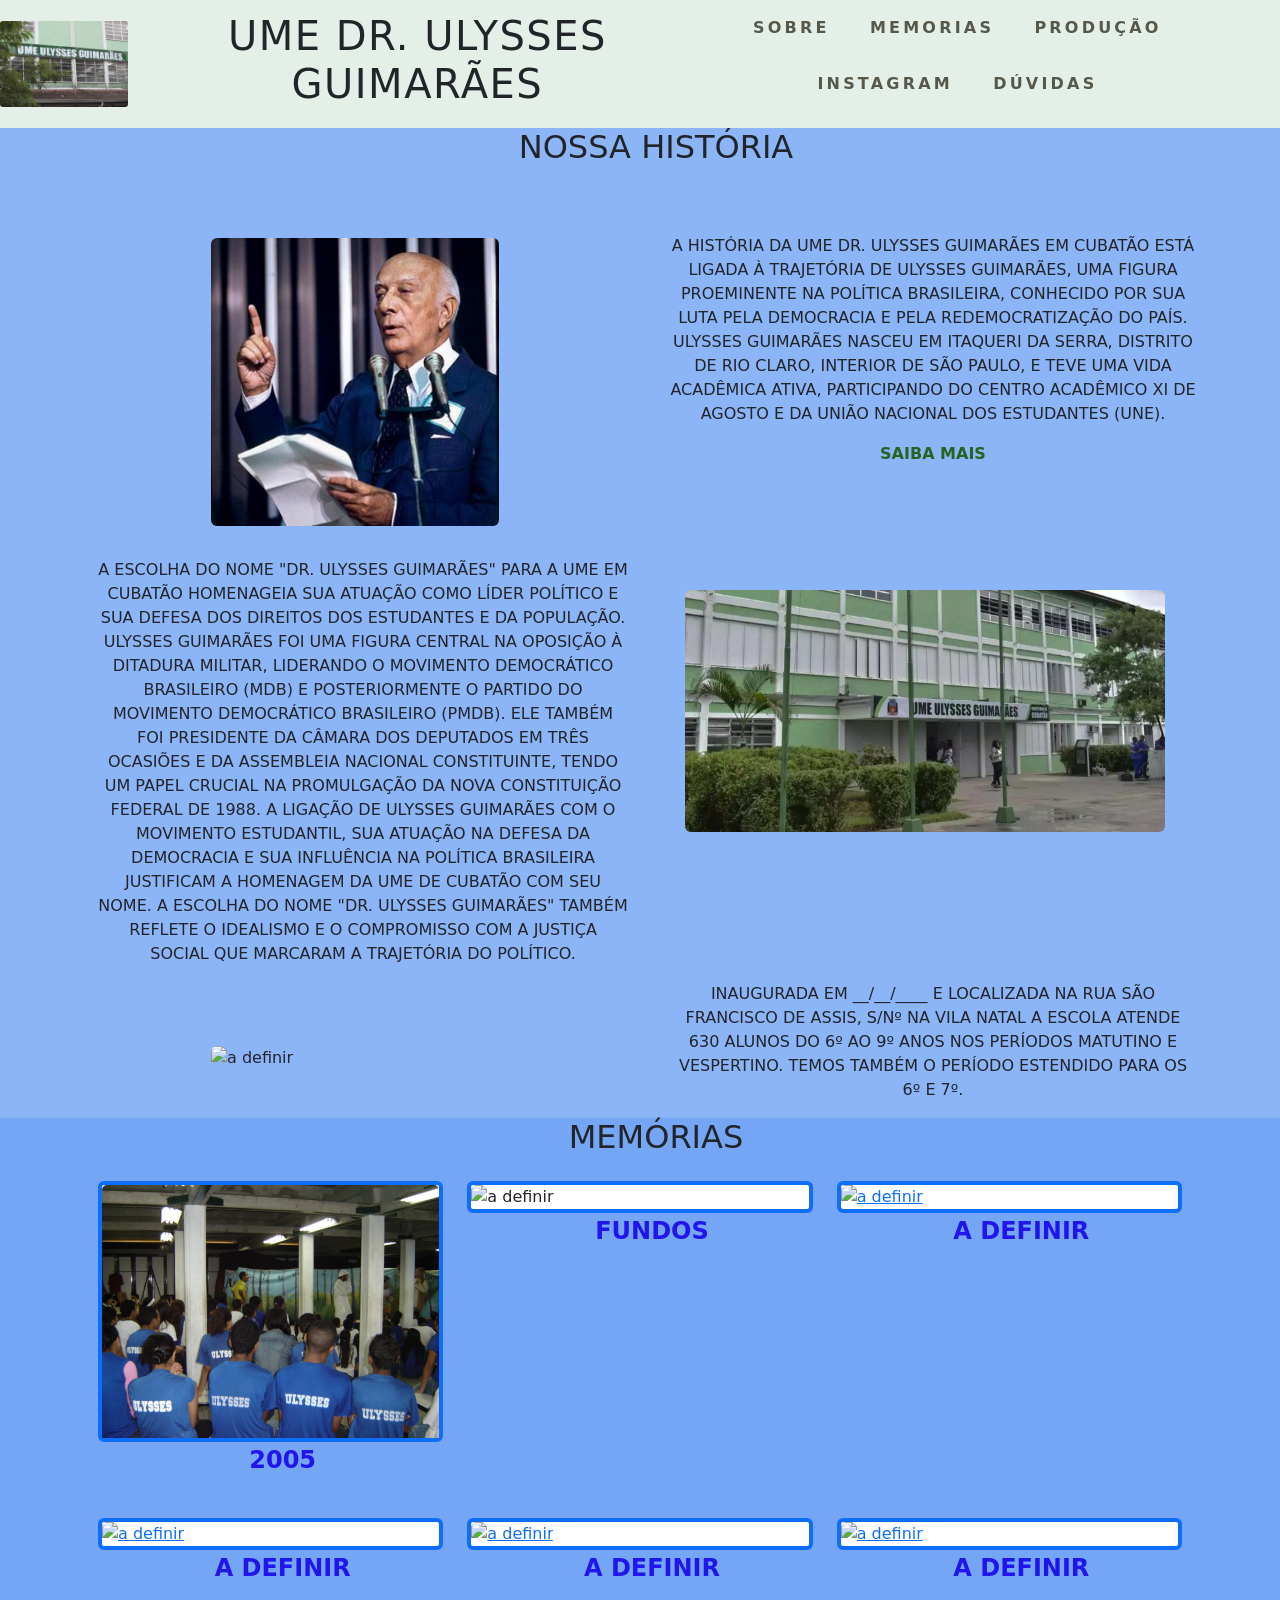
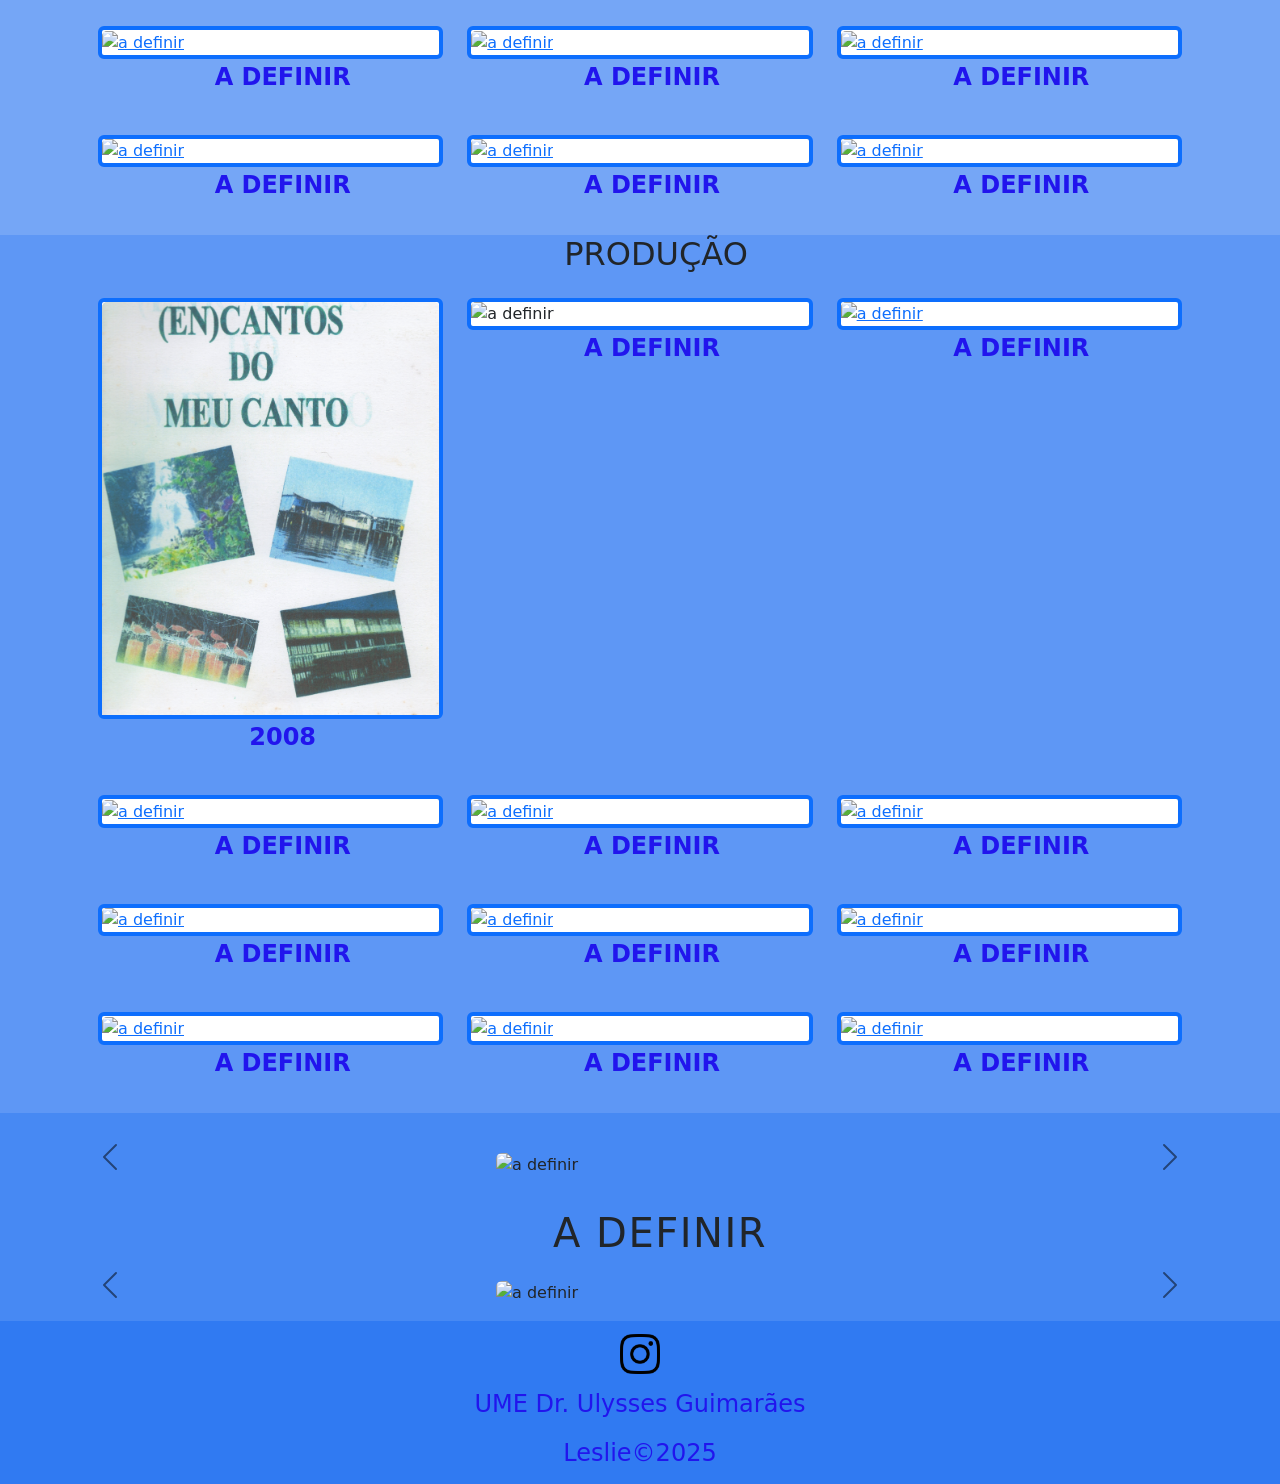
==== commit 96a0e65d: "Update index.html" ====
--- a/index.html
+++ b/index.html
@@ -143,8 +143,8 @@
                         <div class="col">
                           <div class="card border border-4 border-primary">
                             <!--<a href="" target="_blank">-->
-                            <img src="imagem/foto2002.jpg" class="card-img-top"
-                              alt="fundos da UME"></a>
+                            <img src="" class="card-img-top"
+                              alt="a definir"></a>
                           </div>
                           <p class="text-center">fundos</p>
                         </div>
@@ -946,3 +946,4 @@
 
 
 
+
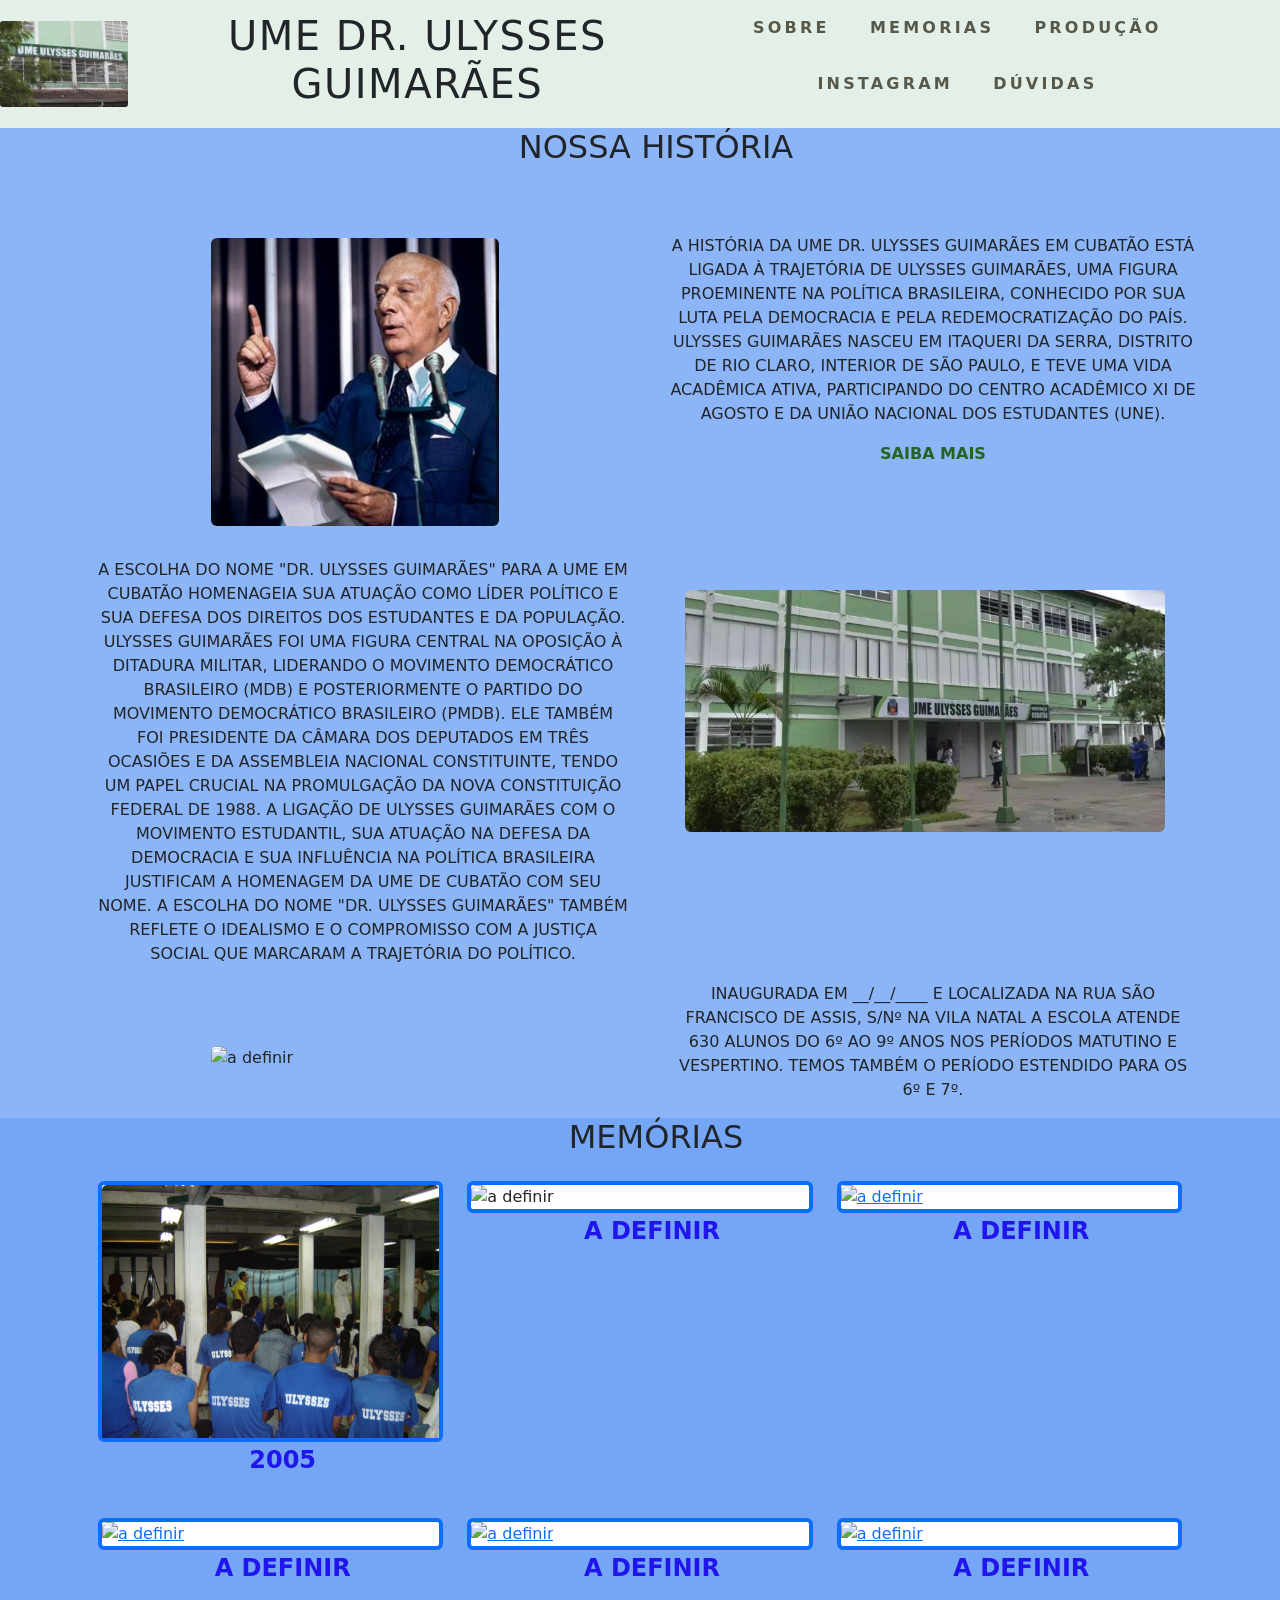
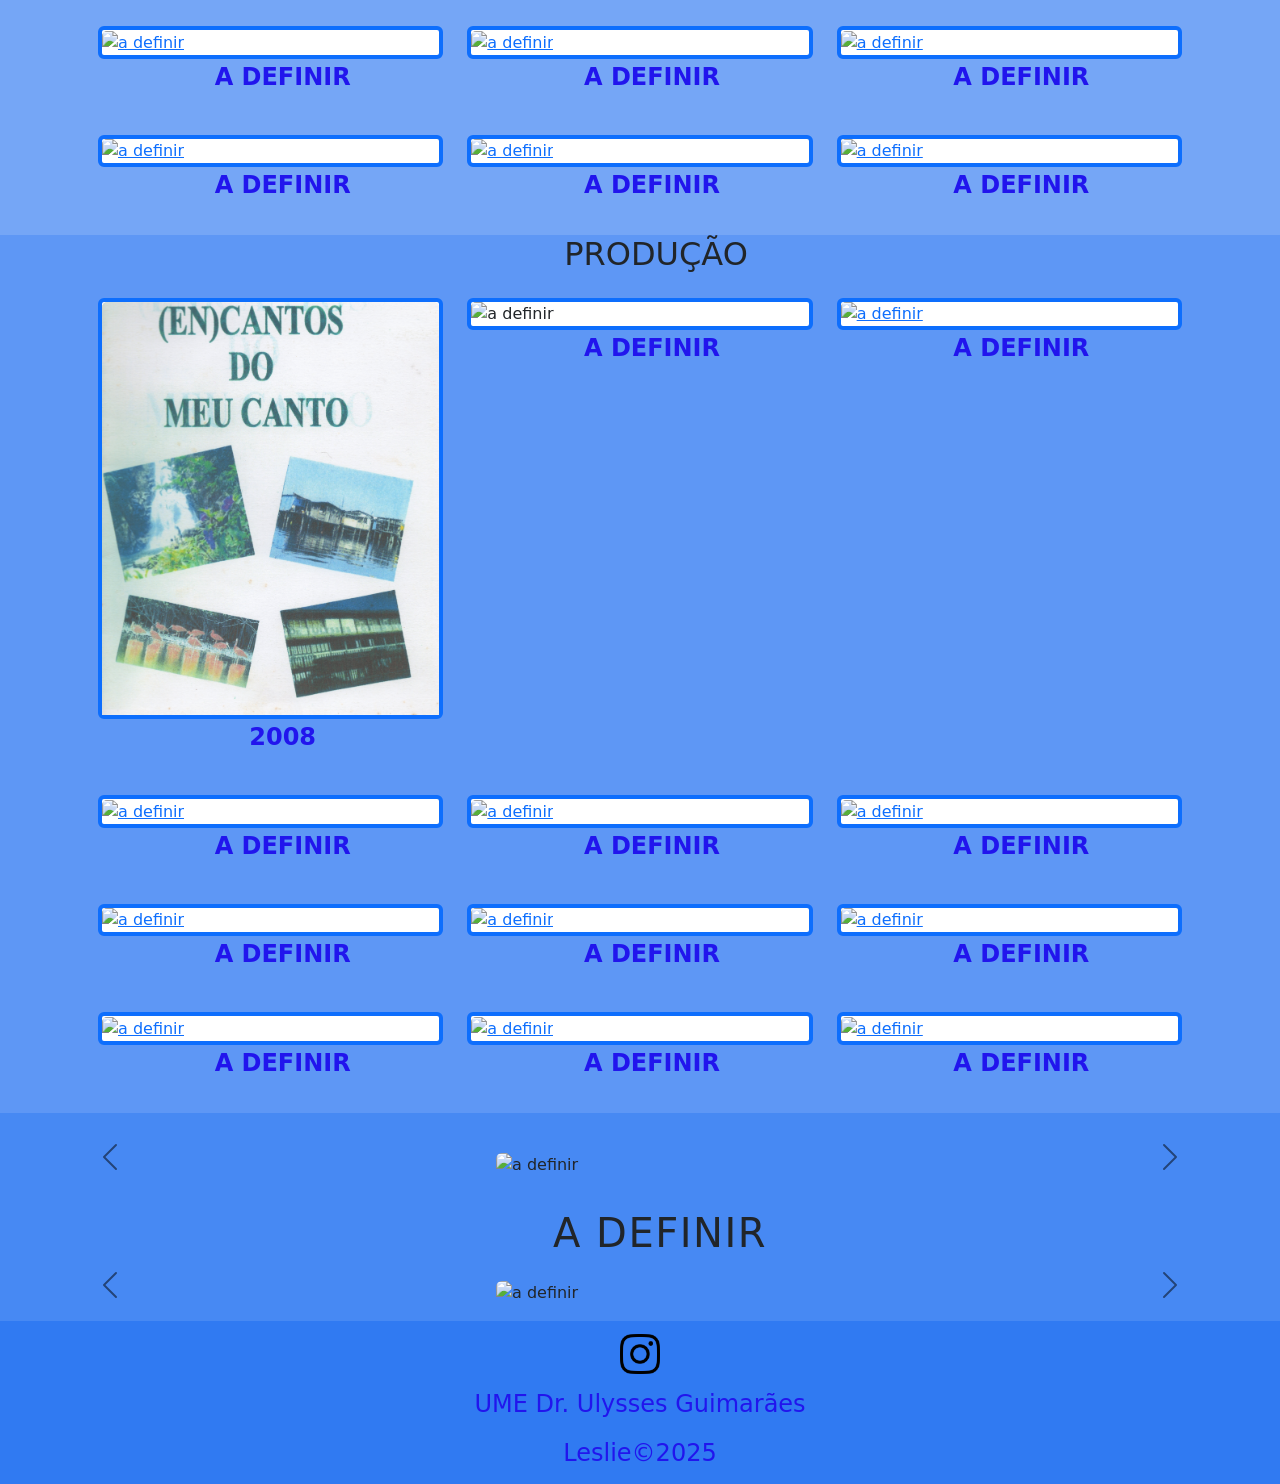
==== commit 18a498e4: "Update index.html" ====
--- a/index.html
+++ b/index.html
@@ -146,7 +146,7 @@
                             <img src="" class="card-img-top"
                               alt="a definir"></a>
                           </div>
-                          <p class="text-center">fundos</p>
+                          <p class="text-center">a definir</p>
                         </div>
         
         
@@ -947,3 +947,4 @@
 
 
 
+
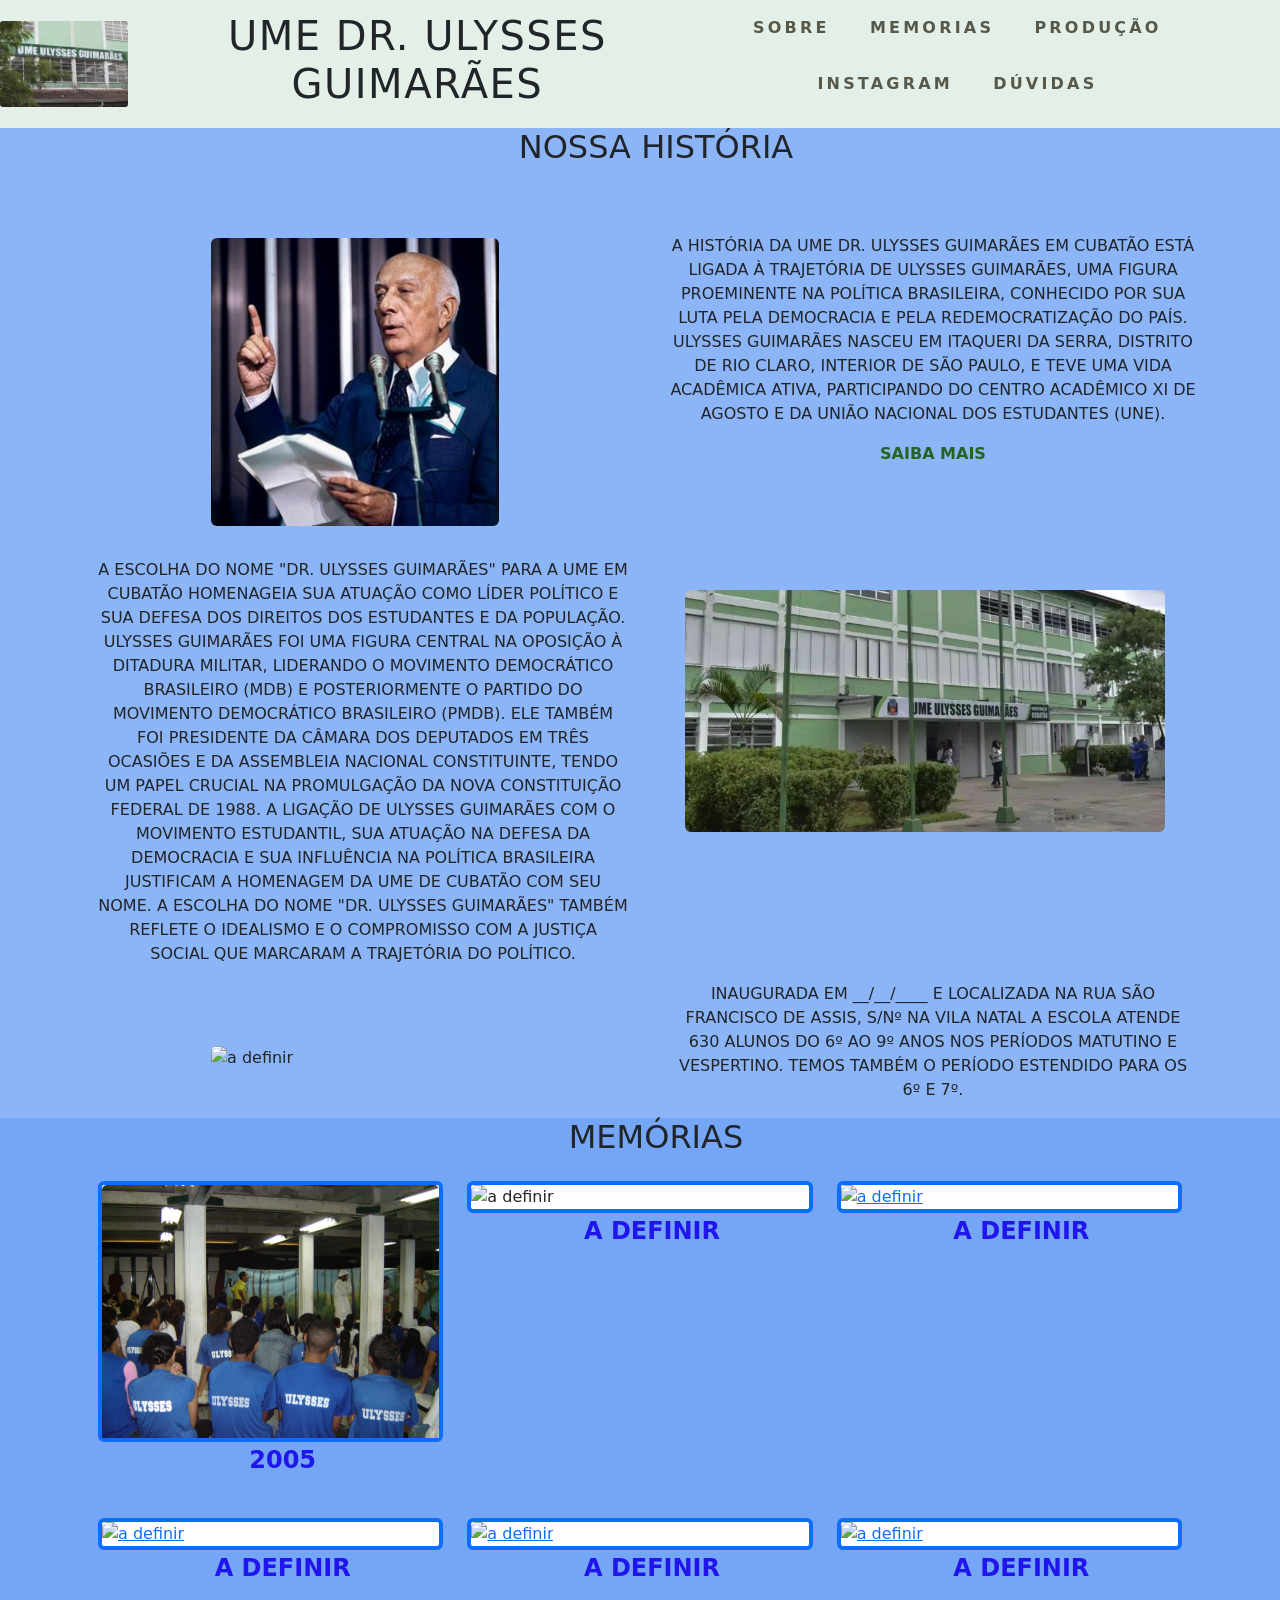
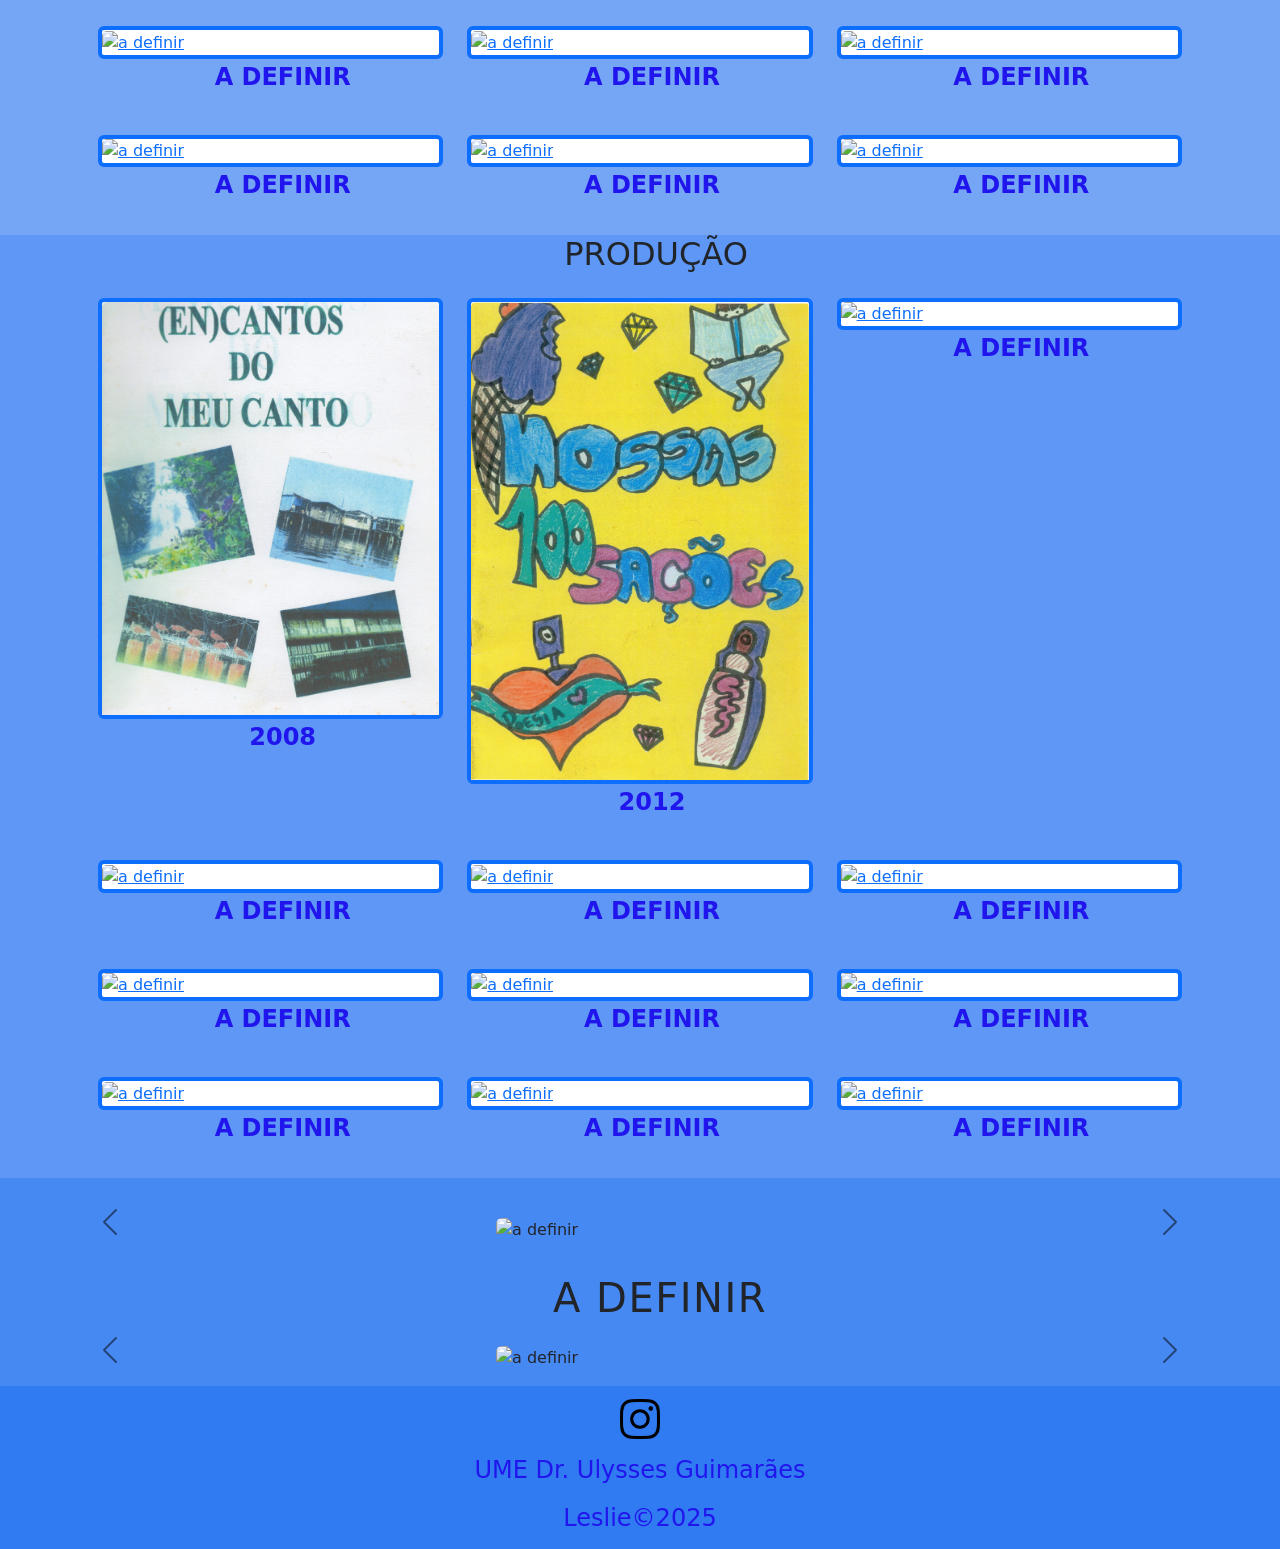
==== commit 1b07593f: "Update index.html" ====
--- a/index.html
+++ b/index.html
@@ -132,7 +132,7 @@
         
                         <div class="col">
                           <div class="card border border-4 border-primary">
-                            <a href="http://127.0.0.1:5500/fotos_pinoquio.html" target="_blank">
+                            <a href="fotos_pinoquio.html" target="_blank">
                             <img src="outubro_05/novas setembro 2005 040.jpg" class="card-img-top"
                               alt="teatro pinoquio"></a>
                             
@@ -273,10 +273,10 @@
                         <div class="col">
                           <div class="card border border-4 border-primary">
                             <!--<a href="" target="_blank">-->
-                            <img src="" class="card-img-top"
-                              alt="a definir"></a>
-                          </div>
-                          <p class="text-center">a definir</p>
+                            <img src="imagem/foto3004.jpg" class="card-img-top"
+                              alt="capa do livro"></a>
+                          </div>
+                          <p class="text-center">2012</p>
                         </div>
         
         
@@ -948,3 +948,6 @@
 
 
 
+
+
+
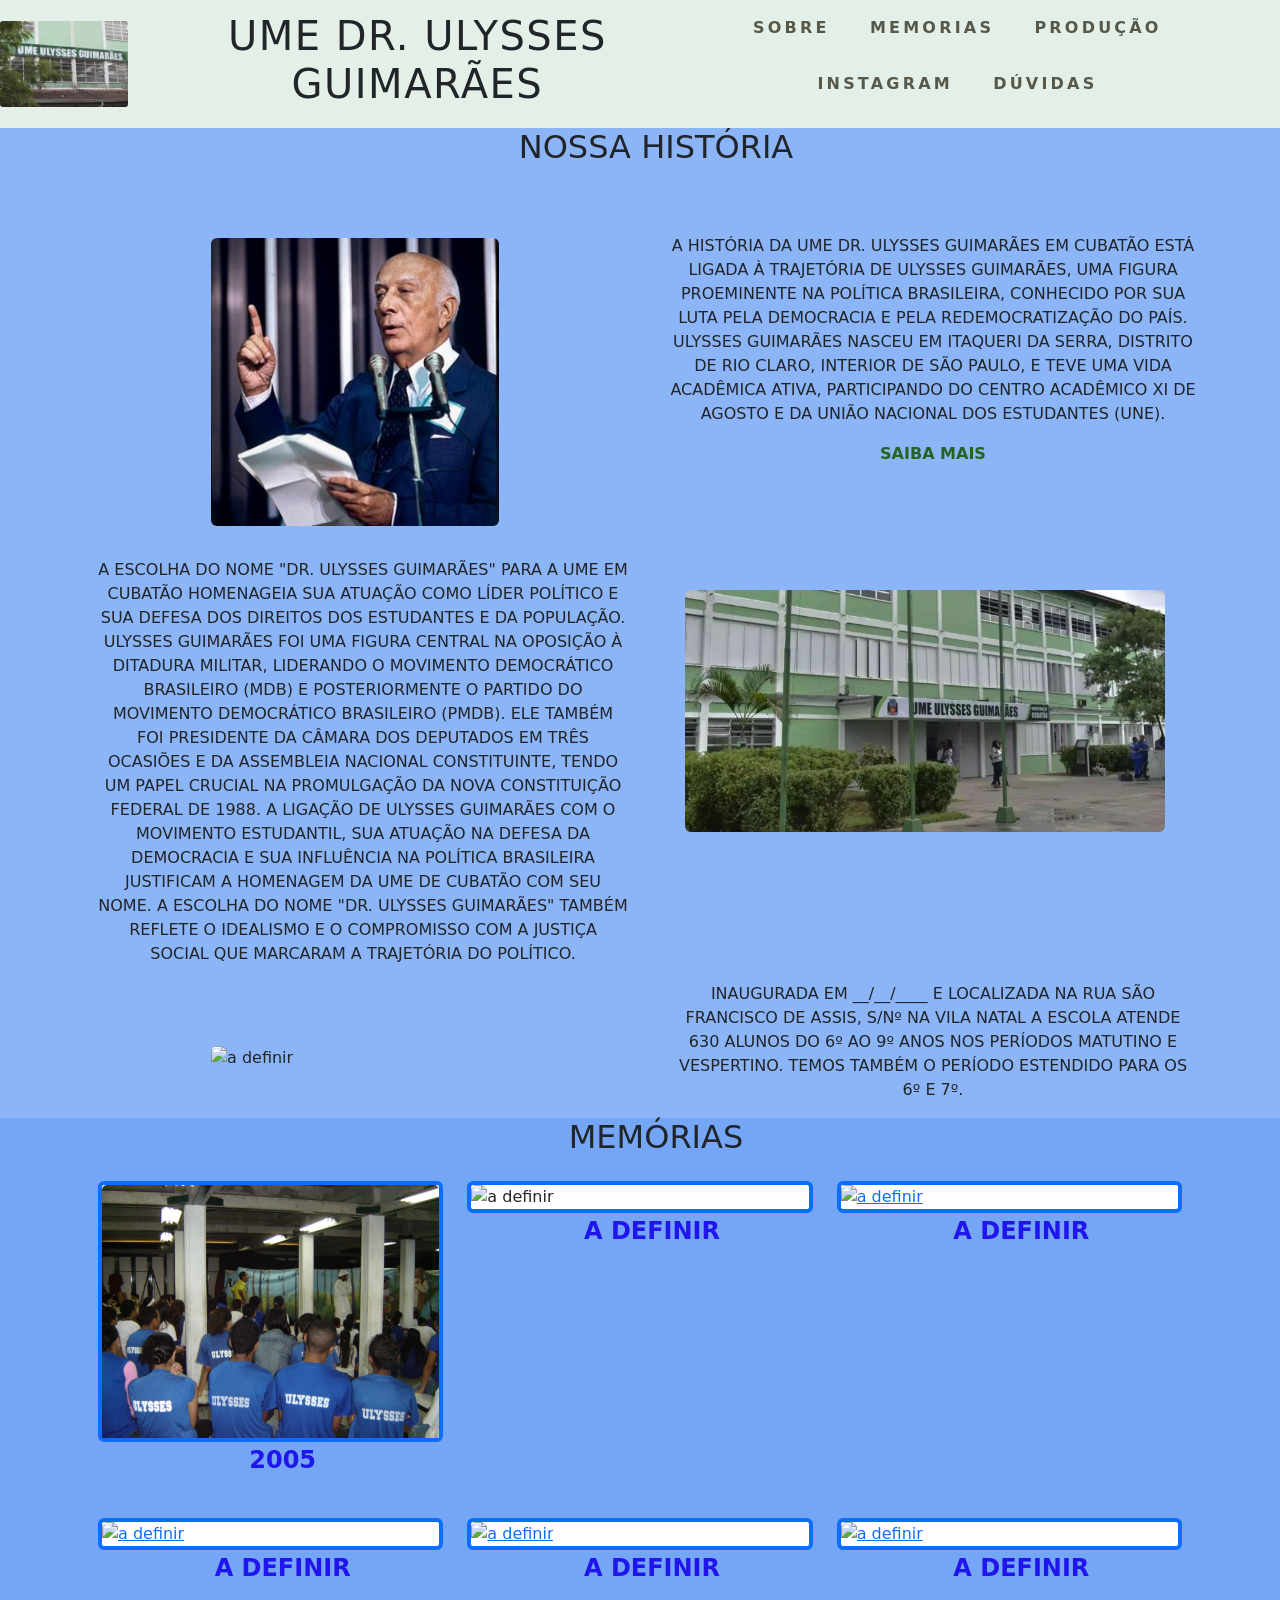
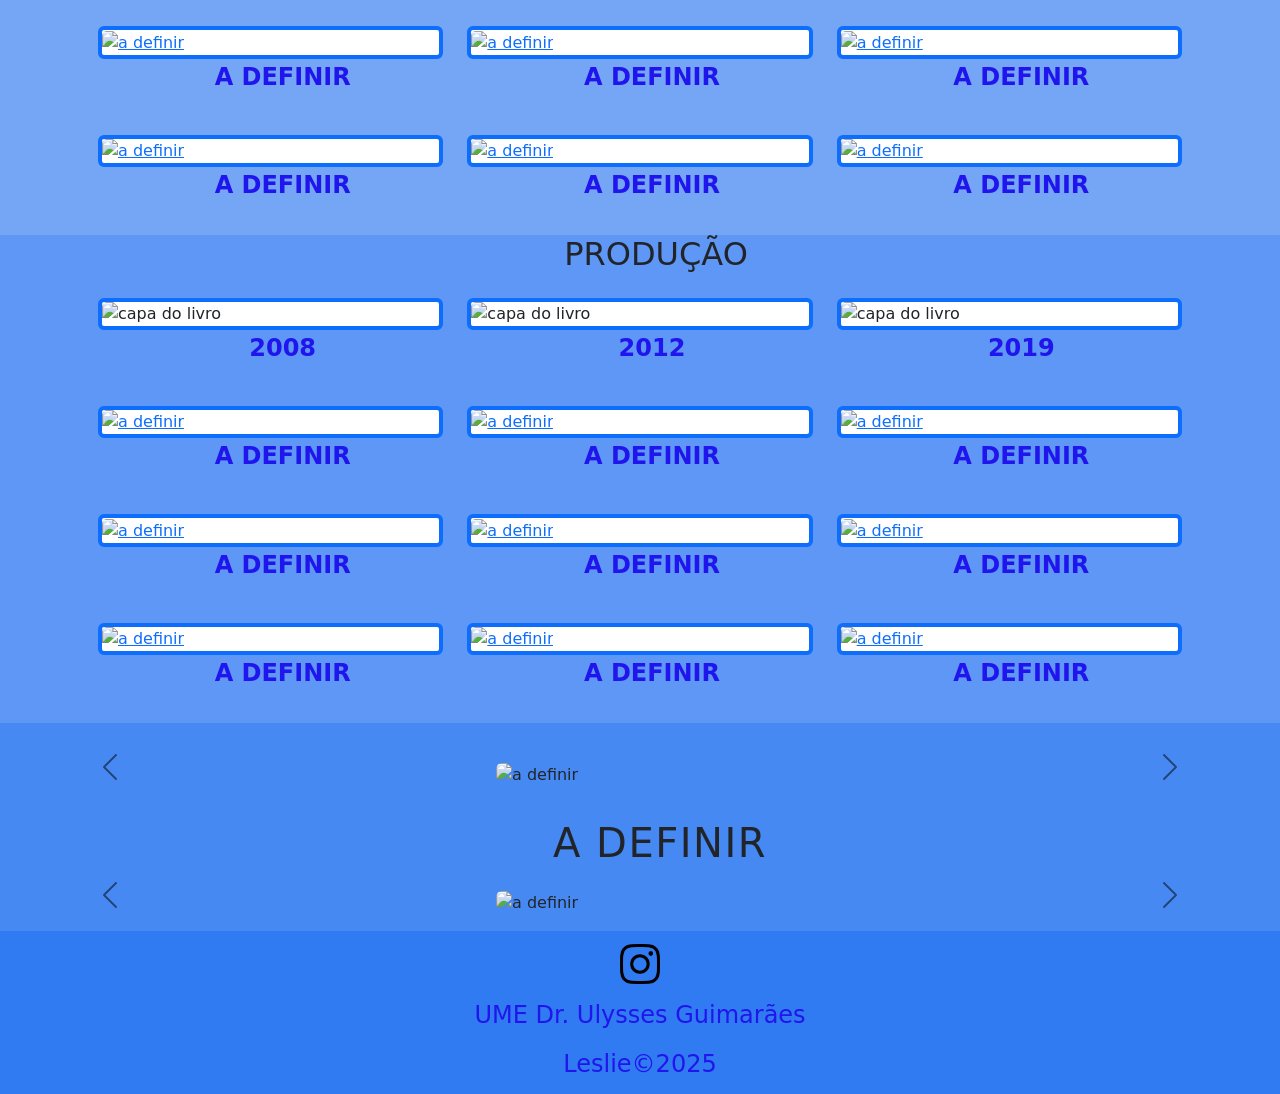
==== commit 4570efed: "Update index.html" ====
--- a/index.html
+++ b/index.html
@@ -282,11 +282,11 @@
         
                         <div class="col">
                           <div class="card border border-4 border-primary">
-                            <a href="" target="_blank">
-                            <img src="" class="card-img-top"
-                              alt="a definir"></a>             
-                          </div>
-                          <p class="text-center">a definir</p>
+                            <!--<a href="" target="_blank">-->
+                            <img src="imagem/foto3005.jpg" class="card-img-top"
+                              alt="capa do livro"></a>             
+                          </div>
+                          <p class="text-center">2019</p>
                         </div>
                         <div class="col">
                           <div class="card border-4 border-primary">
@@ -951,3 +951,4 @@
 
 
 
+
